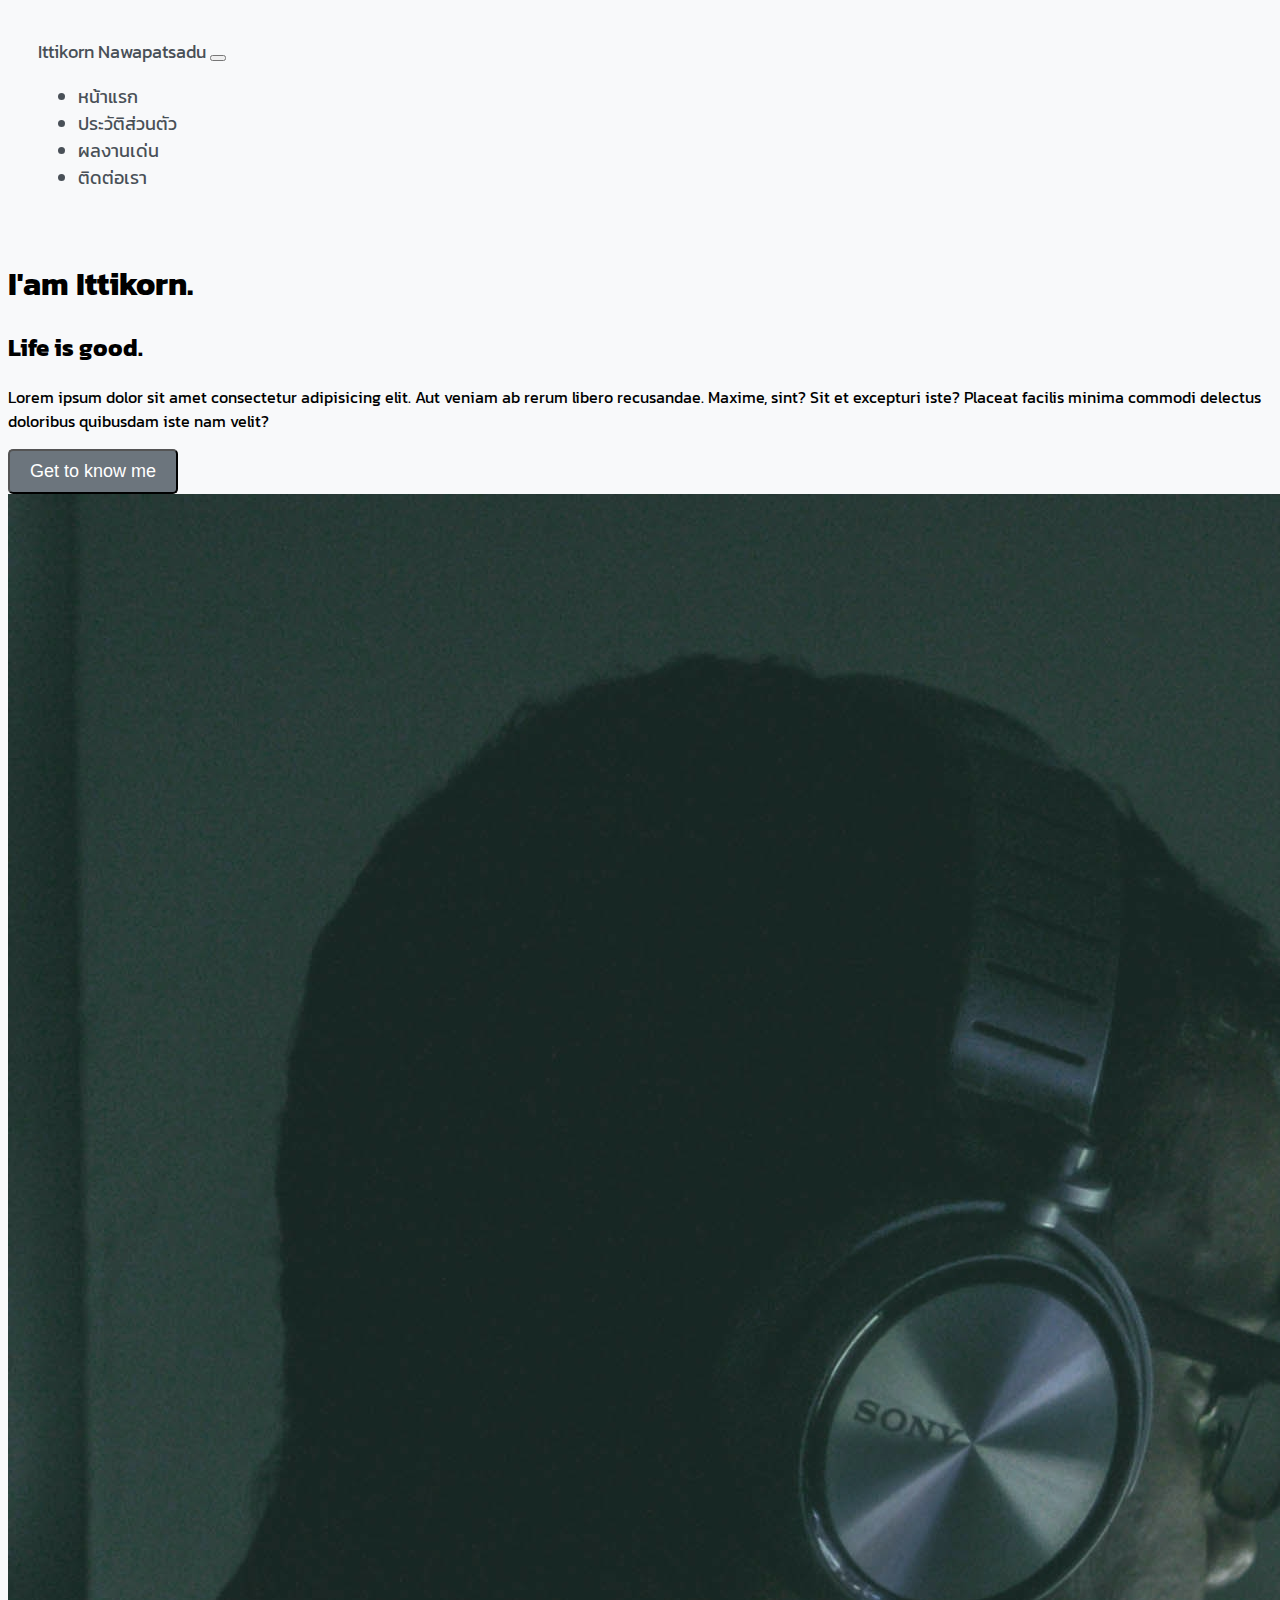
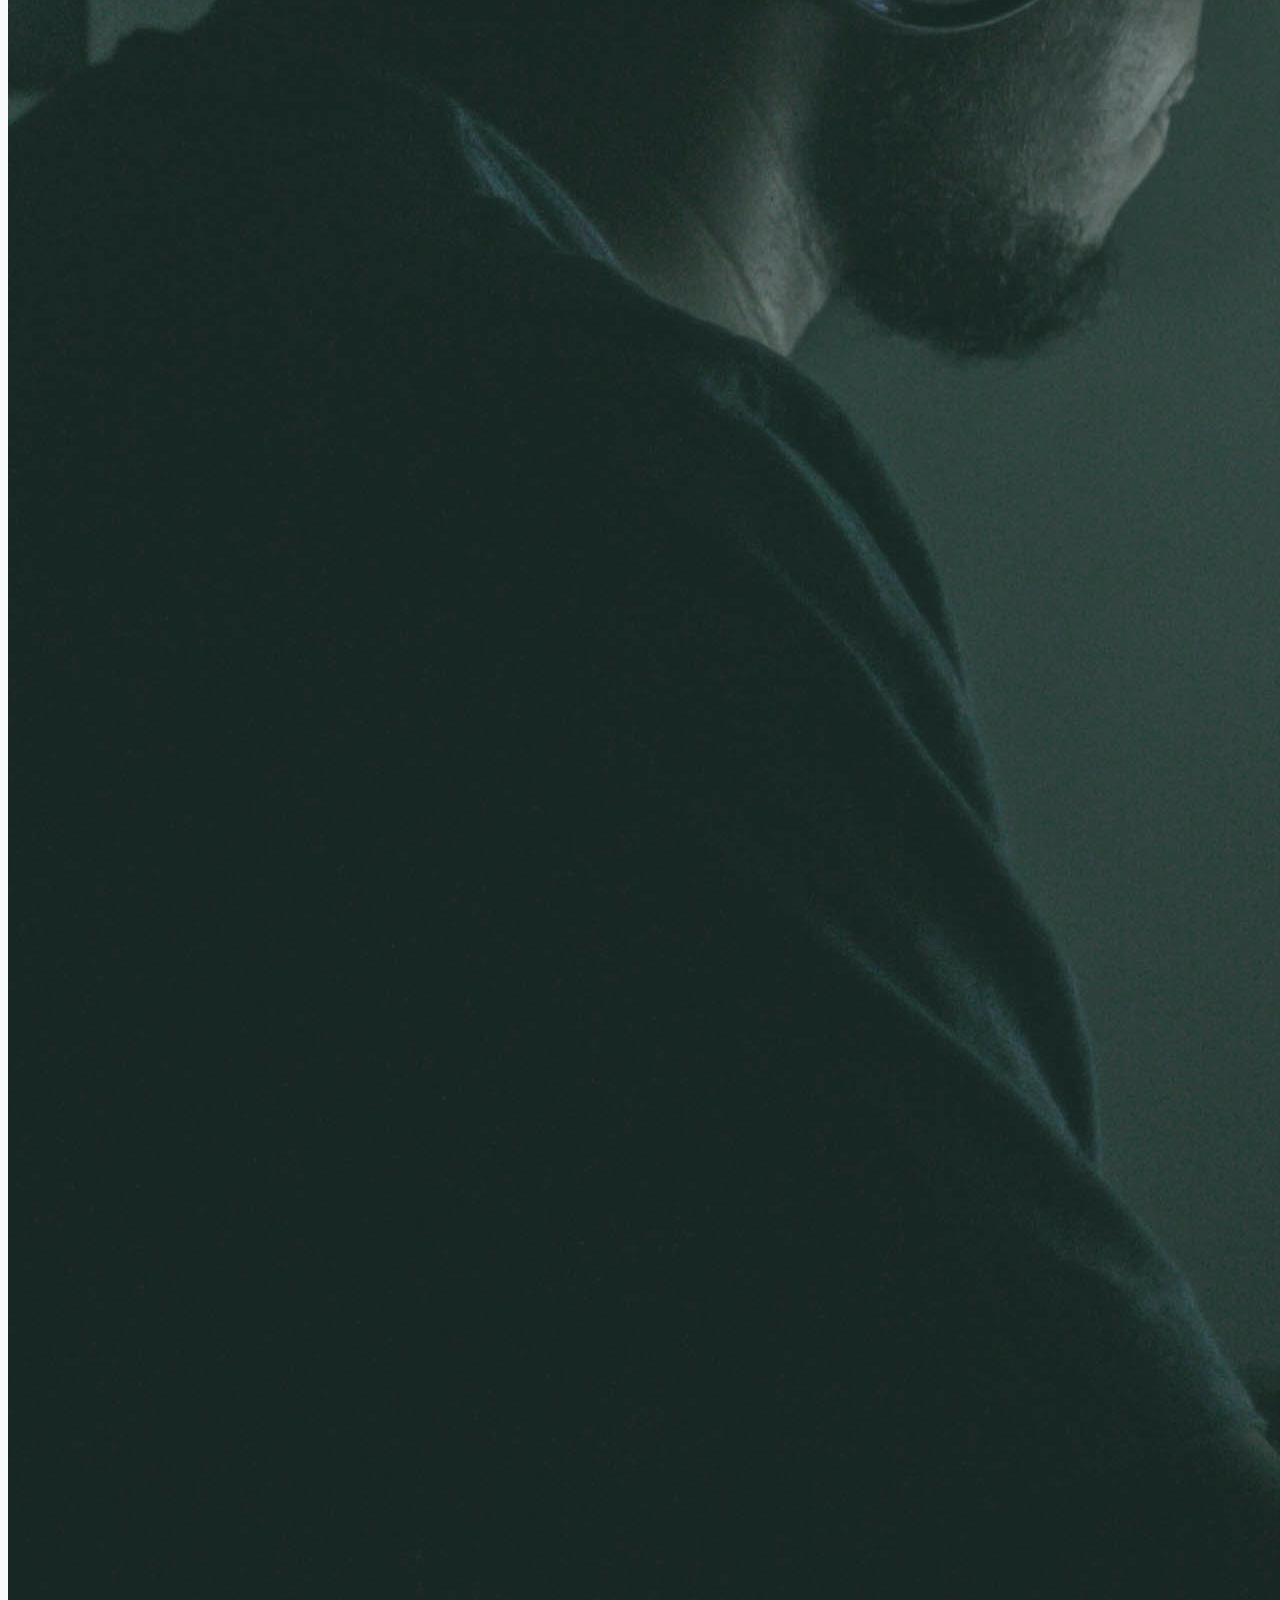
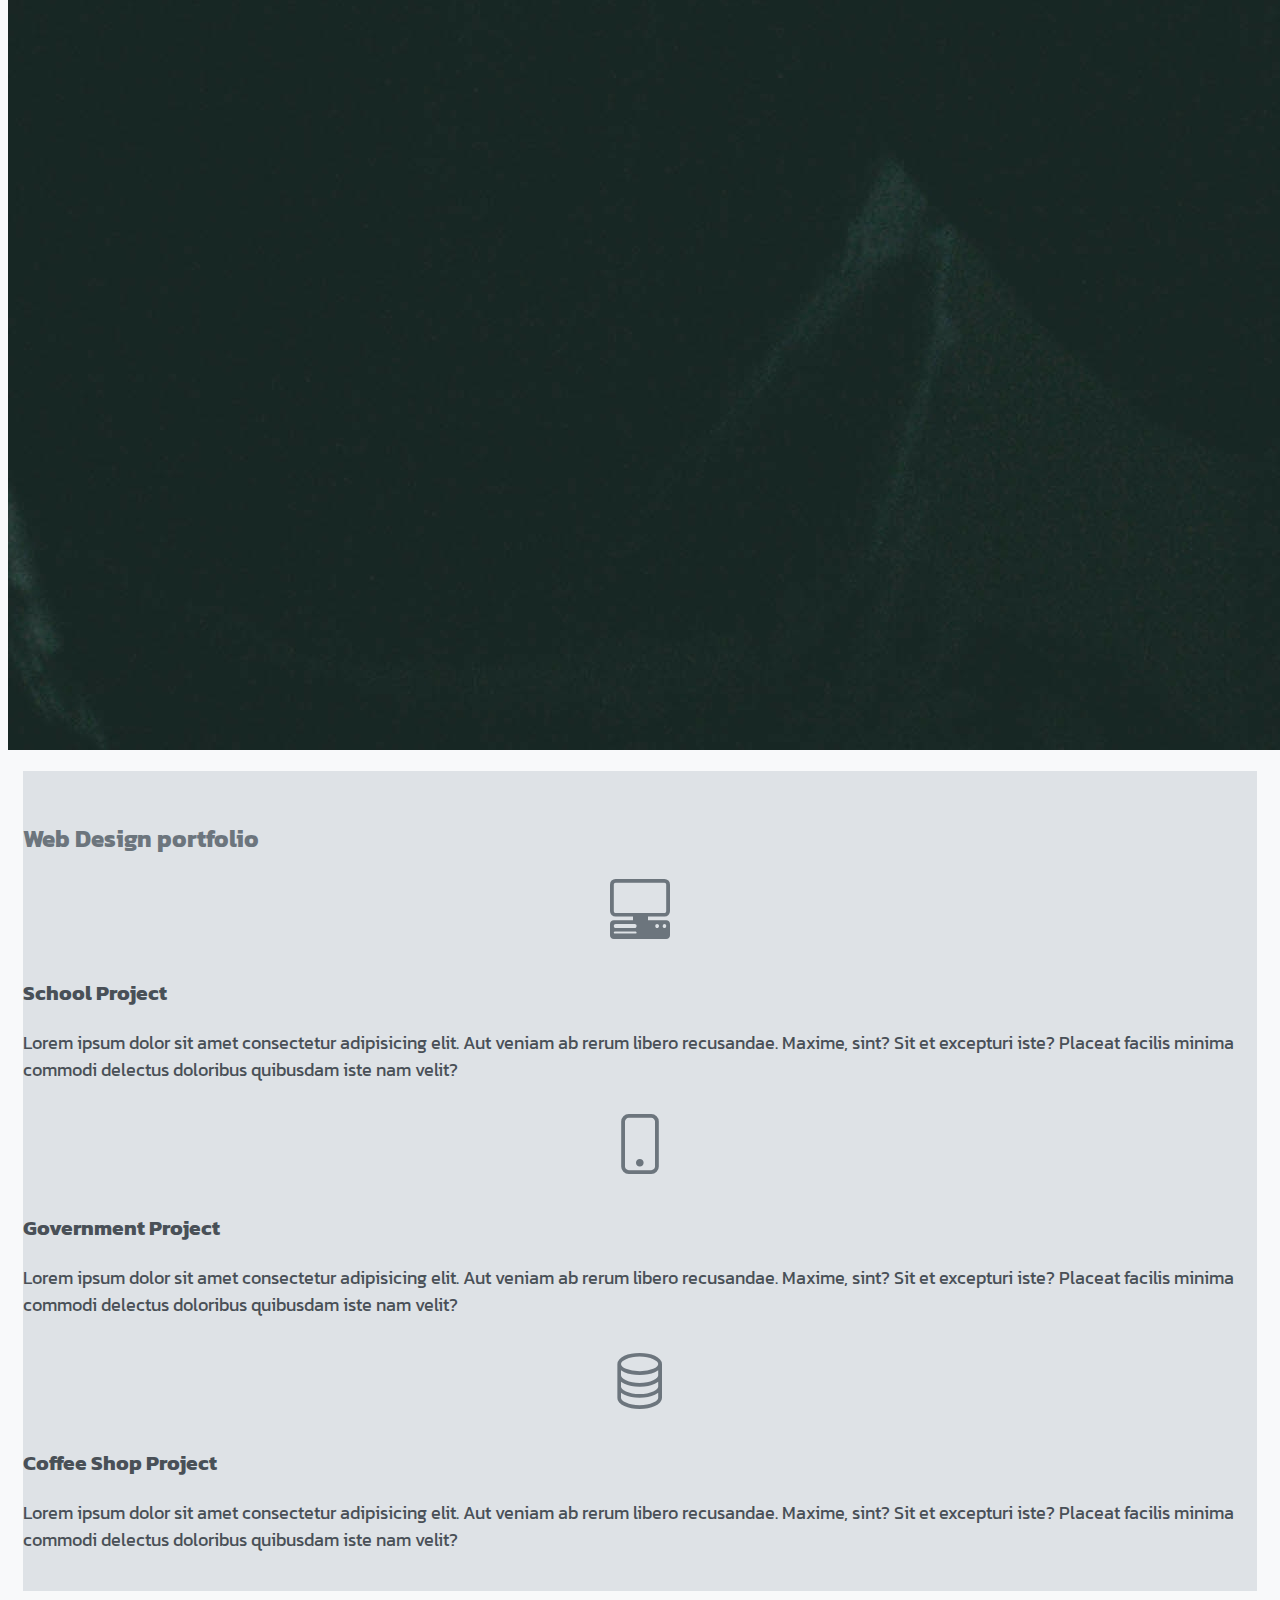
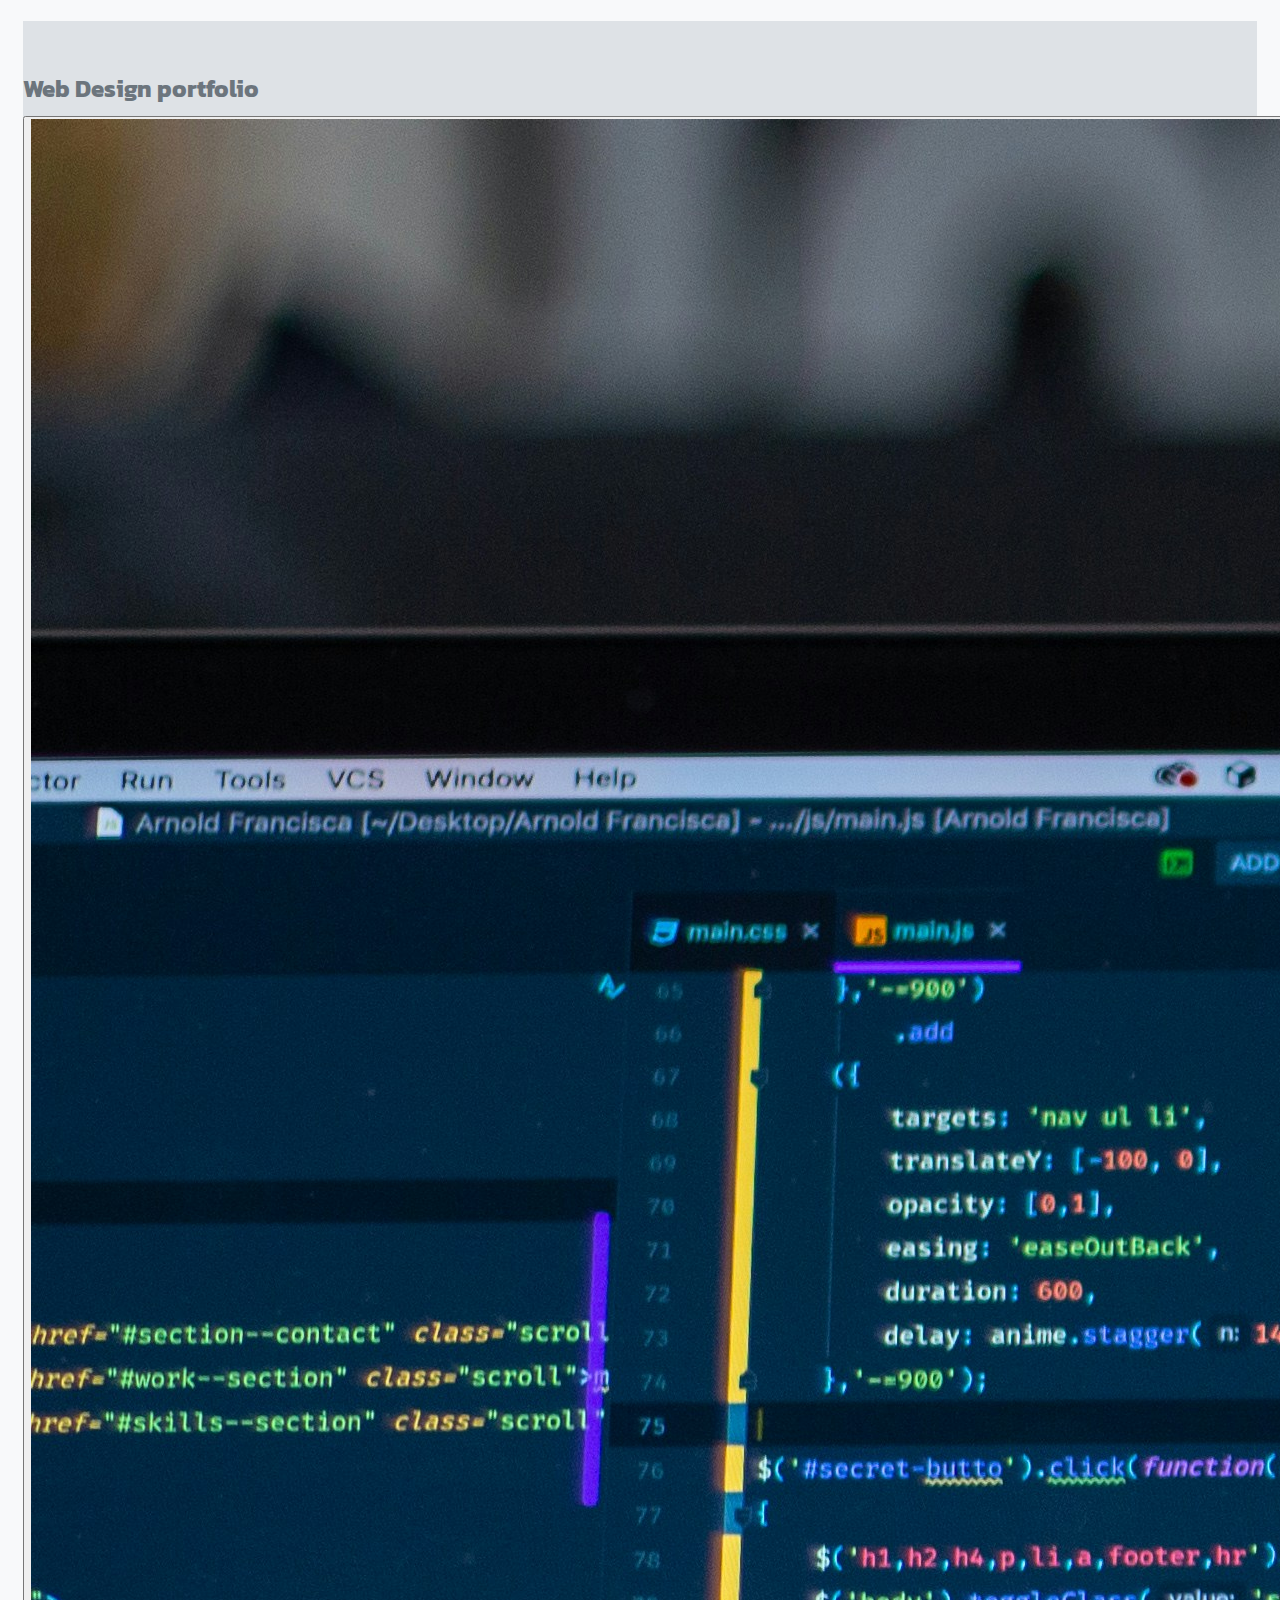
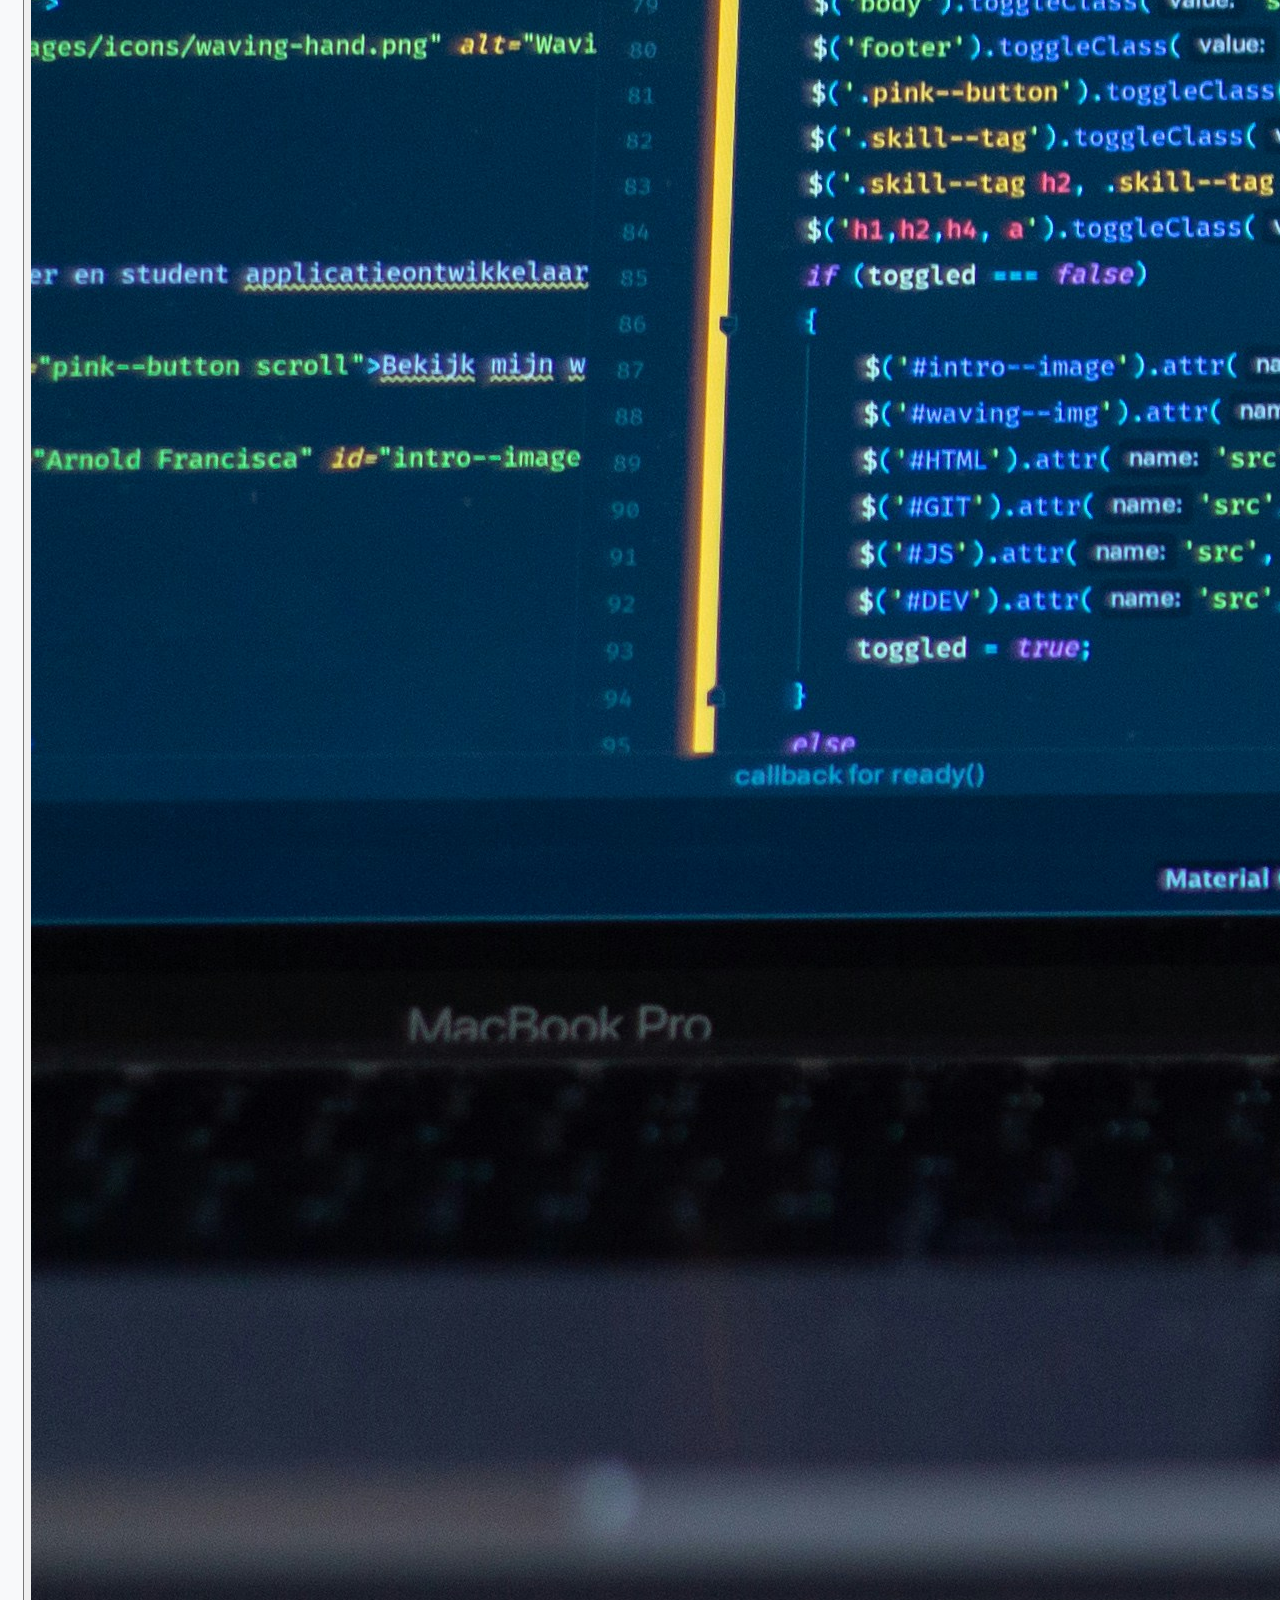
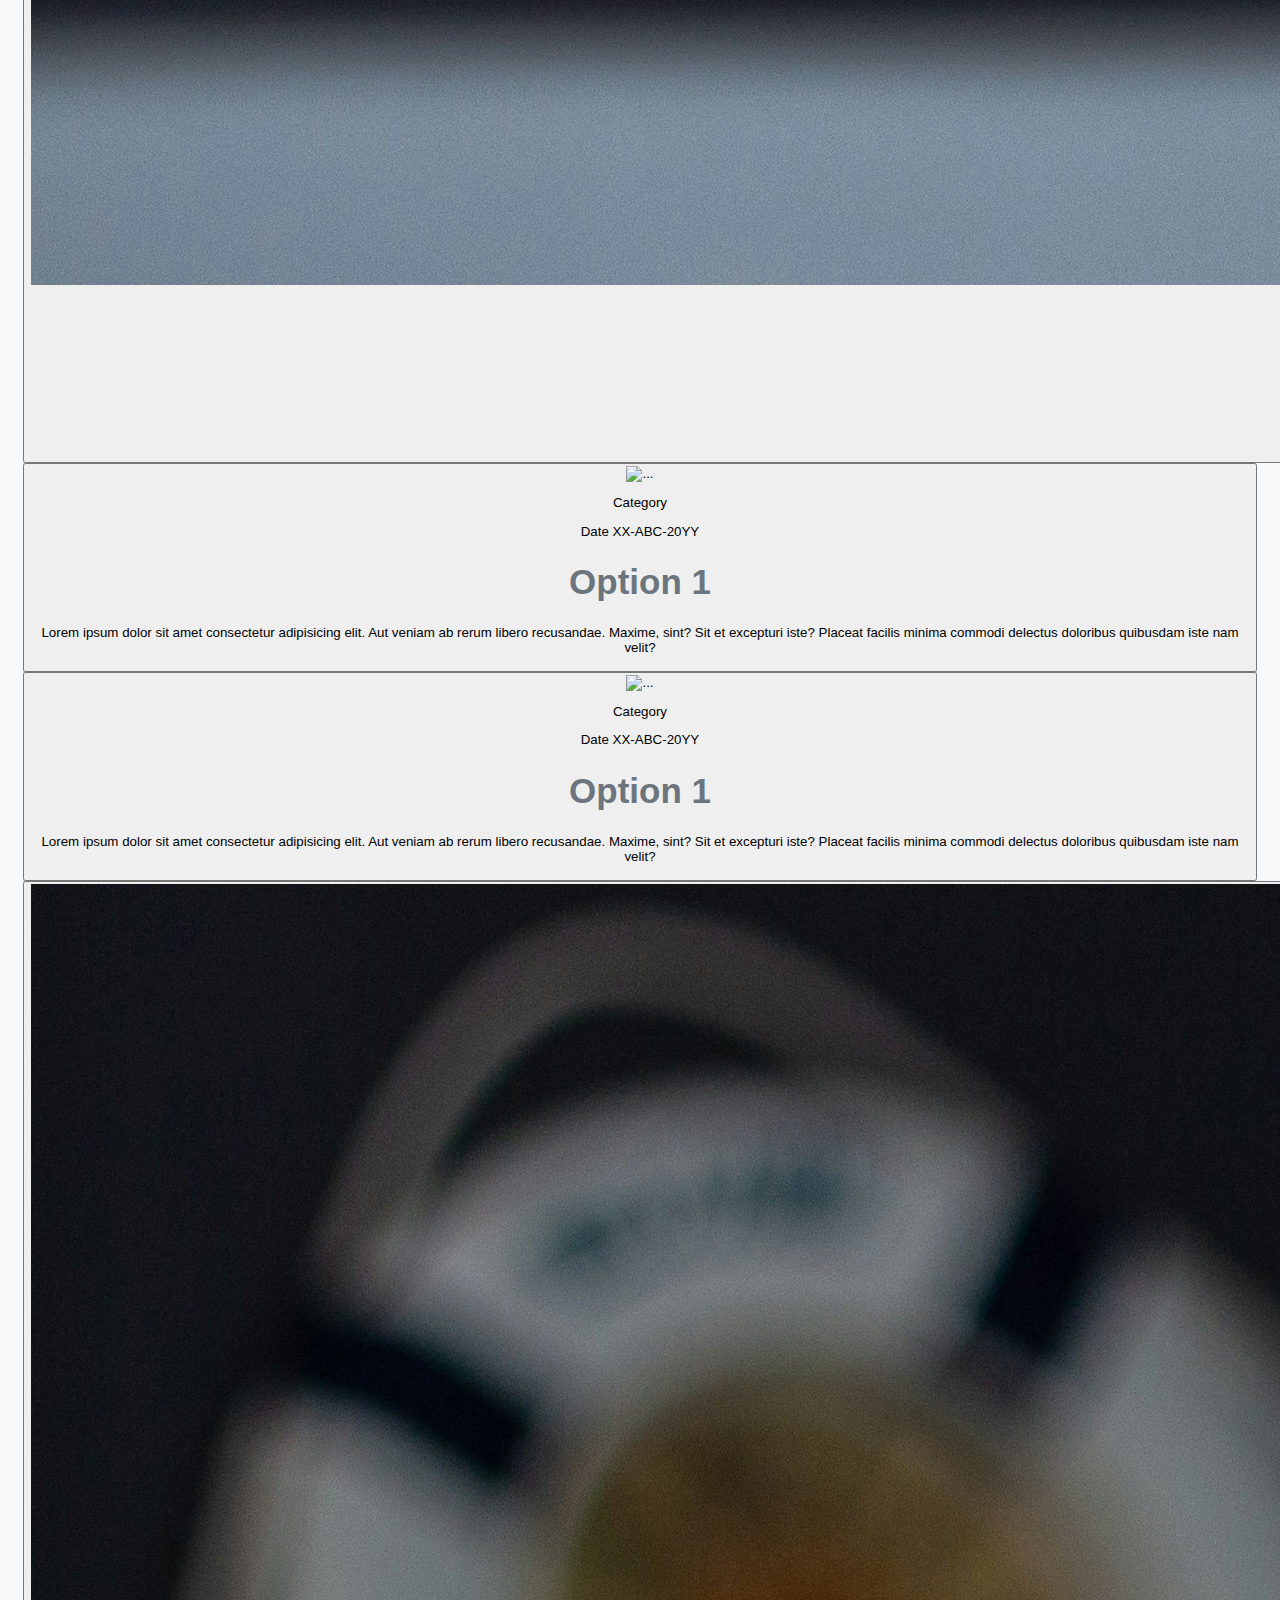
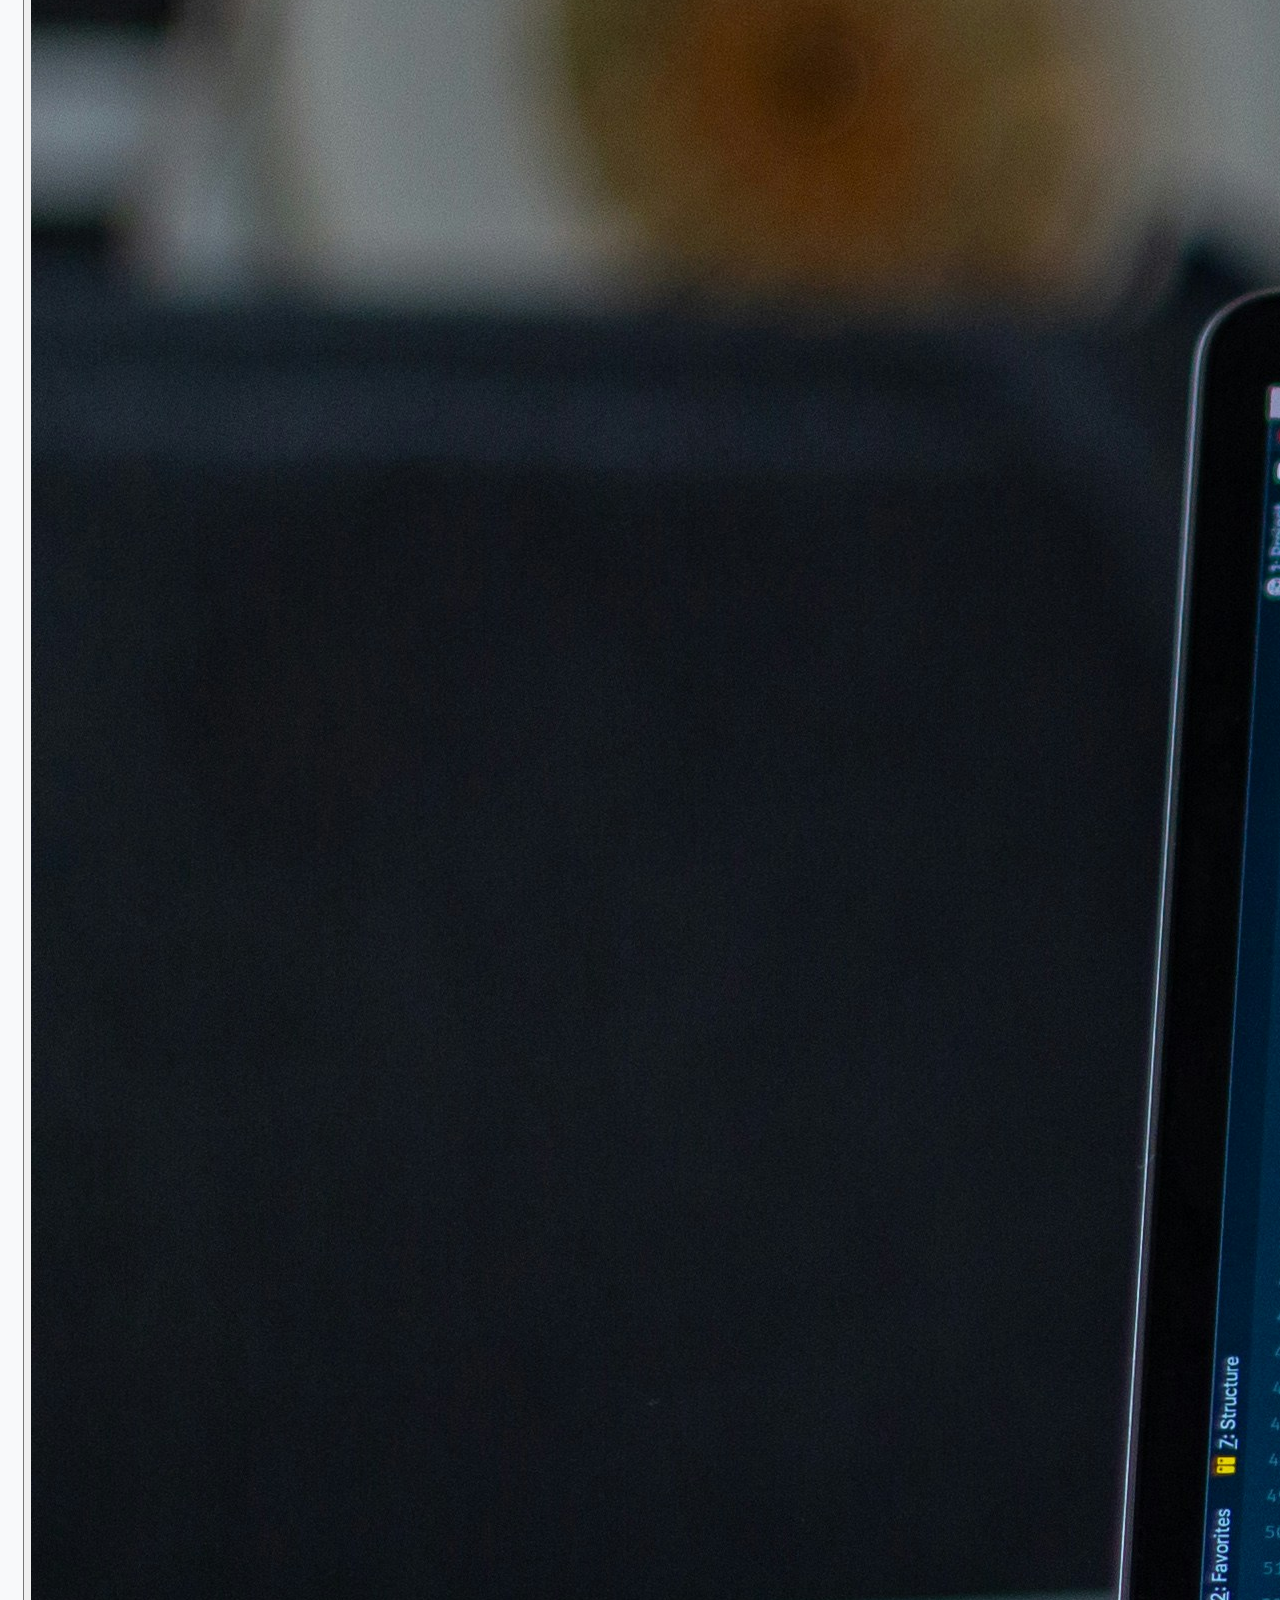
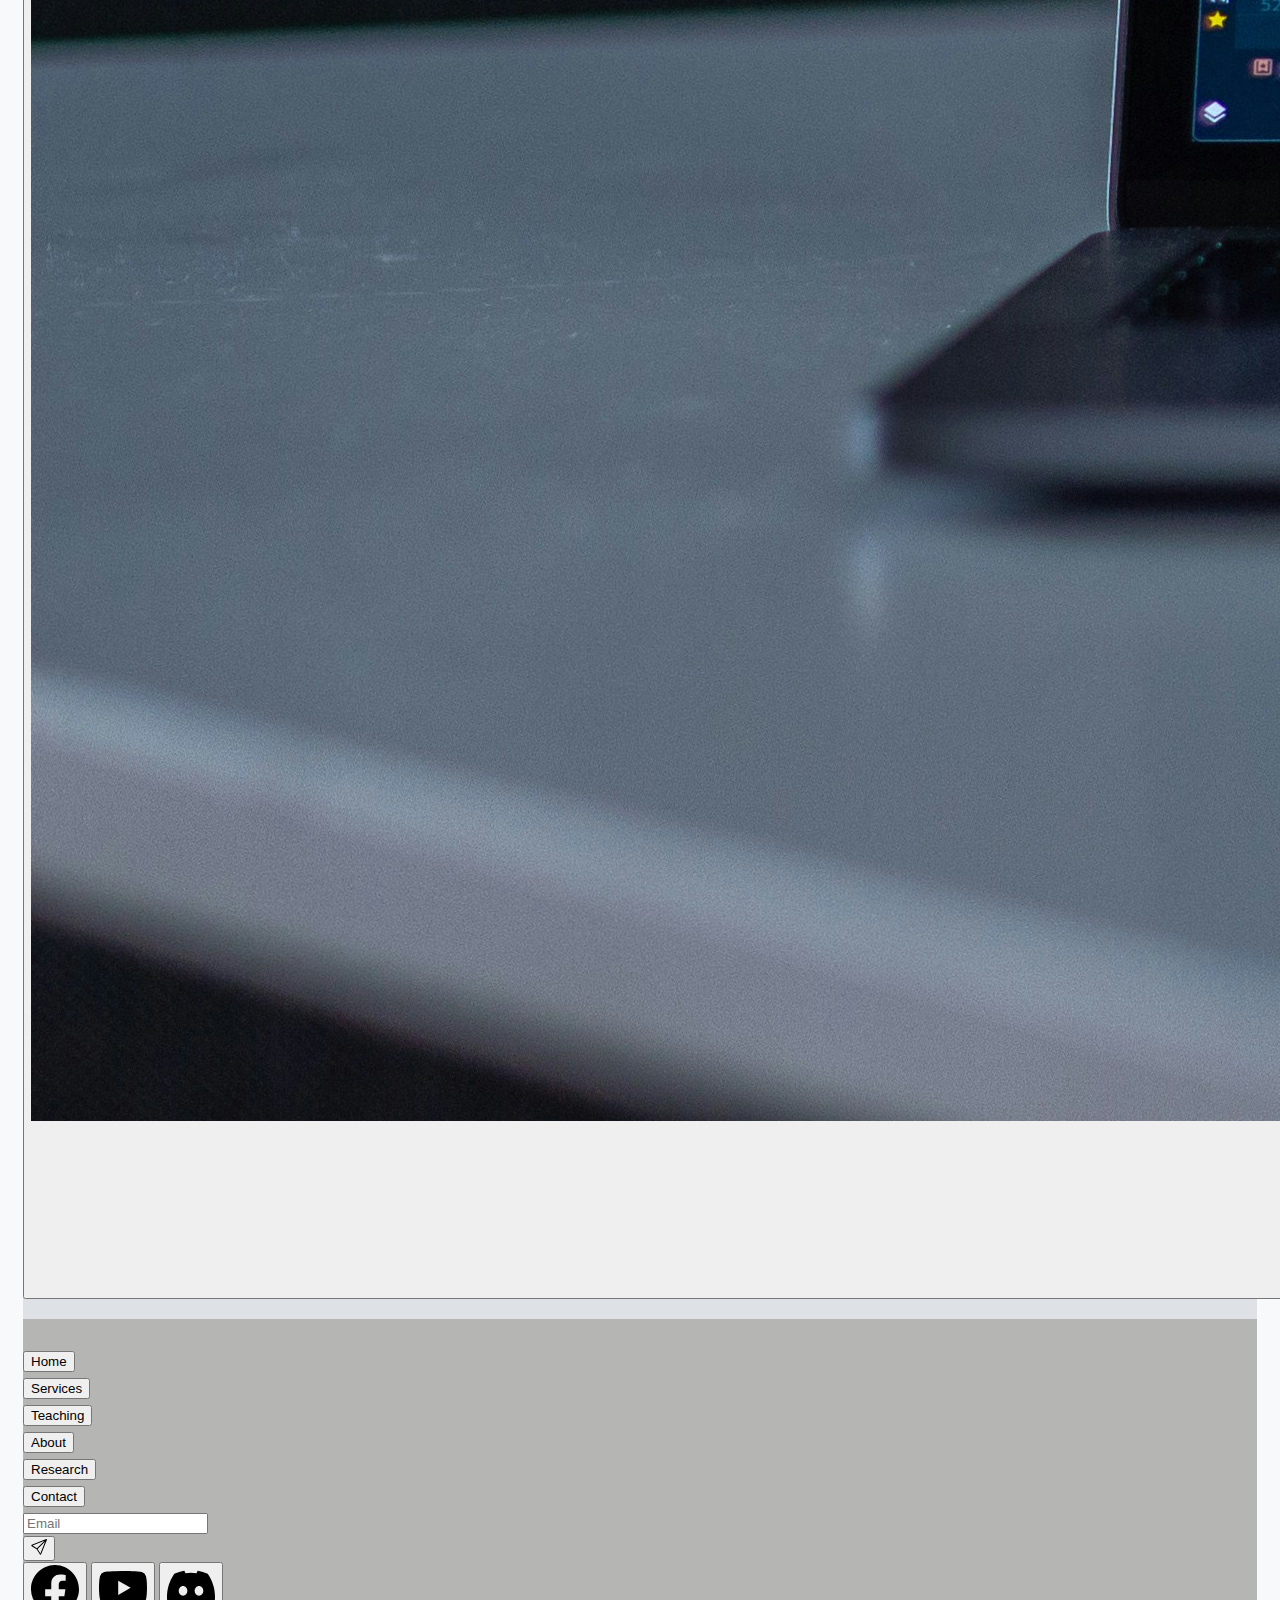
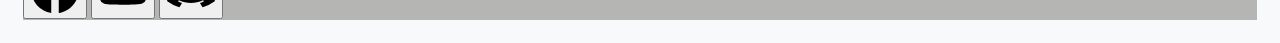
==== bootstrap/bootstrap.html @ cfc8525f "first commit" ====
<!DOCTYPE html>
<html lang="en">
  <head>
    <meta charset="utf-8" />
    <meta name="viewport" content="width=device-width, initial-scale=1" />
    <title>Bootstrap demo</title>
    <link
      href="https://cdn.jsdelivr.net/npm/bootstrap@5.3.2/dist/css/bootstrap.min.css"
      rel="stylesheet"
      integrity="sha384-T3c6CoIi6uLrA9TneNEoa7RxnatzjcDSCmG1MXxSR1GAsXEV/Dwwykc2MPK8M2HN"
      crossorigin="anonymous"
    />
    <link rel="stylesheet" href="style.css" />
  </head>
  <body>
    <div class="container-fluid">
      <nav class="navbar navbar-expand-lg bg-body-tertiary">
        <div class="container-fluid">
          <a class="navbar-brand" href="#">Ittikorn Nawapatsadu</a>
          <button
            class="navbar-toggler"
            type="button"
            data-bs-toggle="collapse"
            data-bs-target="#navbarSupportedContent"
            aria-controls="navbarSupportedContent"
            aria-expanded="false"
            aria-label="Toggle navigation"
          >
            <span class="navbar-toggler-icon"></span>
          </button>
          <div class="collapse navbar-collapse" id="navbarSupportedContent">
            <ul class="navbar-nav ms-auto mb-2 mb-lg-0">
              <li class="nav-item">
                <a class="nav-link active" aria-current="page" href="#"
                  >หน้าแรก</a
                >
              </li>
              <li class="nav-item">
                <a class="nav-link" href="#">ประวัติส่วนตัว</a>
              </li>
              <li class="nav-item">
                <a class="nav-link" href="#">ผลงานเด่น</a>
              </li>
              <li class="nav-item">
                <a class="nav-link" href="#">ติดต่อเรา</a>
              </li>
            </ul>
          </div>
        </div>
      </nav>
    </div>

    <div class="container">
      <div class="row pt-5">
        <div class="col-4">
          <h1 class="pt-5">I'am Ittikorn.</h1>
          <h2>Life is good.</h2>
          <p>
            Lorem ipsum dolor sit amet consectetur adipisicing elit. Aut veniam
            ab rerum libero recusandae. Maxime, sint? Sit et excepturi iste?
            Placeat facilis minima commodi delectus doloribus quibusdam iste nam
            velit?
          </p>
          <button type="button" class="btn myBtn">Get to know me</button>
        </div>
        <div class="col-8">
          <img
            src="programmer01.jpg"
            class="img-fluid"
            alt="profile picture"
          />
        </div>
      </div>
    </div>

    <div class="container-fluid">
      <div class="row portfolio mt-5 headerVSpace">
        <h2 class="text-center py-3">Web Design portfolio</h2>
        <div class="col">
          <i class="bi bi-pc-display-horizontal iconStyle"></i>
          <h3 class="text-center">School Project</h3>
          <p class="text-center">
            Lorem ipsum dolor sit amet consectetur adipisicing elit. Aut veniam
            ab rerum libero recusandae. Maxime, sint? Sit et excepturi iste?
            Placeat facilis minima commodi delectus doloribus quibusdam iste nam
            velit?
          </p>
        </div>
        <div class="col">
          <i class="bi bi-phone iconStyle"></i>
          <h3 class="text-center">Government Project</h3>
          <p class="text-center">
            Lorem ipsum dolor sit amet consectetur adipisicing elit. Aut veniam
            ab rerum libero recusandae. Maxime, sint? Sit et excepturi iste?
            Placeat facilis minima commodi delectus doloribus quibusdam iste nam
            velit?
          </p>
        </div>
        <div class="col">
          <i class="bi bi-database iconStyle"></i>
          <h3 class="text-center">Coffee Shop Project</h3>
          <p class="text-center">
            Lorem ipsum dolor sit amet consectetur adipisicing elit. Aut veniam
            ab rerum libero recusandae. Maxime, sint? Sit et excepturi iste?
            Placeat facilis minima commodi delectus doloribus quibusdam iste nam
            velit?
          </p>
        </div>
      </div>
    </div>
    <div class="container-fluid" id="test">
        <div class="row portfolio mt-5 headerVSpace" id="test">
          <h2 class="text-center py-3">Web Design portfolio</h2>
          <div class="col">
            <button type="button" class="btn btn-light"><img src="programmer06.jpg" class="img-thumbnail"
                alt="...">
              <div class="row">
                <div class="col-auto me-auto">
                  <p>Category</p>
                </div>
                <div class="col-auto ms-auto">
                  <p color>Date XX-ABC-20YY</p>
                </div>
              </div>
              <div class="text-start">
                <h1>Option 1</h1>
                <p>Lorem ipsum dolor sit amet consectetur adipisicing elit. Aut veniam
                    ab rerum libero recusandae. Maxime, sint? Sit et excepturi iste?
                    Placeat facilis minima commodi delectus doloribus quibusdam iste nam
                    velit?</p>
              </div>
            </button>
          </div>
          <div class="col">
            <button type="button" class="btn btn-light"><img src="programmer03.jpg" class="img-thumbnail"
                alt="...">
              <div class="row">
                <div class="col-auto me-auto">
                  <p>Category</p>
                </div>
                <div class="col-auto ms-auto">
                  <p color>Date XX-ABC-20YY</p>
                </div>
              </div>
              <div class="text-start">
                <h1>Option 1</h1>
                <p>Lorem ipsum dolor sit amet consectetur adipisicing elit. Aut veniam
                    ab rerum libero recusandae. Maxime, sint? Sit et excepturi iste?
                    Placeat facilis minima commodi delectus doloribus quibusdam iste nam
                    velit?</p>
              </div>
            </button>
          </div>
          <div class="col">
            <button type="button" class="btn btn-light"><img src="programmer04.jpg" class="img-thumbnail"
                alt="...">
              <div class="row">
                <div class="col-auto me-auto">
                  <p>Category</p>
                </div>
                <div class="col-auto ms-auto">
                  <p color>Date XX-ABC-20YY</p>
                </div>
              </div>
              <div class="text-start">
                <h1>Option 1</h1>
                <p>Lorem ipsum dolor sit amet consectetur adipisicing elit. Aut veniam
                    ab rerum libero recusandae. Maxime, sint? Sit et excepturi iste?
                    Placeat facilis minima commodi delectus doloribus quibusdam iste nam
                    velit?</p>
              </div>
            </button>
          </div>
          <div class="col">
            <button type="button" class="btn btn-light"><img src="programmer05.jpg" class="img-thumbnail"
                alt="...">
              <div class="row">
                <div class="col-auto me-auto">
                  <p>Category</p>
                </div>
                <div class="col-auto ms-auto">
                  <p color>Date XX-ABC-20YY</p>
                </div>
              </div>
              <div class="text-start">
                <h1>Option 1</h1>
                <p>Lorem ipsum dolor sit amet consectetur adipisicing elit. Aut veniam
                    ab rerum libero recusandae. Maxime, sint? Sit et excepturi iste?
                    Placeat facilis minima commodi delectus doloribus quibusdam iste nam
                    velit?</p>
              </div>
            </button>
        </div>
      </div>
      <div class="c" id="test" style="background-color:#B5B5B3 !important;;">
        <div class="row">
          <div class="col-1">
          </div>
          <div class="col-1">
            <img src="" alt="" >
          </div>
          <div class="col-2">
            <div class="row row-cols-2">
              <div class="col">
                <button type="button" class="btn">
                  Home
                </button>
              </div>
              <div class="col">
                <button type="button" class="btn">
                  Services
                </button>
              </div>
              <div class="col">
                <button type="button" class="btn">
                  Teaching
                </button>
              </div>
              <div class="col">
                <button type="button" class="btn">
                  About
                </button>
              </div>
              <div class="col">
                <button type="button" class="btn">
                  Research
                </button>
              </div>
              <div class="col">
                <button type="button" class="btn">
                  Contact
                </button>
              </div>
            </div>
          </div>
          <div class="col text-start">
            <div class="row">
              <div class="col">
                <input type="email" class="form-control" id="exampleFormControlInput1" placeholder="Email">
              </div>
              <div class="col-2">
                <button type="submit" class="btn btn-primary"><svg xmlns="http://www.w3.org/2000/svg" width="16" height="16"
                    fill="currentColor" class="bi bi-send" viewBox="0 0 16 16">
                    <path
                      d="M15.854.146a.5.5 0 0 1 .11.54l-5.819 14.547a.75.75 0 0 1-1.329.124l-3.178-4.995L.643 7.184a.75.75 0 0 1 .124-1.33L15.314.037a.5.5 0 0 1 .54.11ZM6.636 10.07l2.761 4.338L14.13 2.576zm6.787-8.201L1.591 6.602l4.339 2.76z" />
                  </svg></button>
              </div>
            </div>
          </div>
          <div class="col text-end me-5">
            <button type="button" class="btn btn-light"><svg xmlns="http://www.w3.org/2000/svg" width="48" height="48"
                fill="currentColor" class="bi bi-facebook" viewBox="0 0 16 16">
                <path
                  d="M16 8.049c0-4.446-3.582-8.05-8-8.05C3.58 0-.002 3.603-.002 8.05c0 4.017 2.926 7.347 6.75 7.951v-5.625h-2.03V8.05H6.75V6.275c0-2.017 1.195-3.131 3.022-3.131.876 0 1.791.157 1.791.157v1.98h-1.009c-.993 0-1.303.621-1.303 1.258v1.51h2.218l-.354 2.326H9.25V16c3.824-.604 6.75-3.934 6.75-7.951" />
              </svg></button>
            <button type="button" class="btn btn-light"><svg xmlns="http://www.w3.org/2000/svg" width="48" height="48"
                fill="currentColor" class="bi bi-youtube" viewBox="0 0 16 16">
                <path
                  d="M8.051 1.999h.089c.822.003 4.987.033 6.11.335a2.01 2.01 0 0 1 1.415 1.42c.101.38.172.883.22 1.402l.01.104.022.26.008.104c.065.914.073 1.77.074 1.957v.075c-.001.194-.01 1.108-.082 2.06l-.008.105-.009.104c-.05.572-.124 1.14-.235 1.558a2.01 2.01 0 0 1-1.415 1.42c-1.16.312-5.569.334-6.18.335h-.142c-.309 0-1.587-.006-2.927-.052l-.17-.006-.087-.004-.171-.007-.171-.007c-1.11-.049-2.167-.128-2.654-.26a2.01 2.01 0 0 1-1.415-1.419c-.111-.417-.185-.986-.235-1.558L.09 9.82l-.008-.104A31 31 0 0 1 0 7.68v-.123c.002-.215.01-.958.064-1.778l.007-.103.003-.052.008-.104.022-.26.01-.104c.048-.519.119-1.023.22-1.402a2.01 2.01 0 0 1 1.415-1.42c.487-.13 1.544-.21 2.654-.26l.17-.007.172-.006.086-.003.171-.007A100 100 0 0 1 7.858 2zM6.4 5.209v4.818l4.157-2.408z" />
              </svg></button>
            <button type="button" class="btn btn-light"><svg xmlns="http://www.w3.org/2000/svg" width="48" height="48"
                fill="currentColor" class="bi bi-discord" viewBox="0 0 16 16">
                <path
                  d="M13.545 2.907a13.2 13.2 0 0 0-3.257-1.011.05.05 0 0 0-.052.025c-.141.25-.297.577-.406.833a12.2 12.2 0 0 0-3.658 0 8 8 0 0 0-.412-.833.05.05 0 0 0-.052-.025c-1.125.194-2.22.534-3.257 1.011a.04.04 0 0 0-.021.018C.356 6.024-.213 9.047.066 12.032q.003.022.021.037a13.3 13.3 0 0 0 3.995 2.02.05.05 0 0 0 .056-.019q.463-.63.818-1.329a.05.05 0 0 0-.01-.059l-.018-.011a9 9 0 0 1-1.248-.595.05.05 0 0 1-.02-.066l.015-.019q.127-.095.248-.195a.05.05 0 0 1 .051-.007c2.619 1.196 5.454 1.196 8.041 0a.05.05 0 0 1 .053.007q.121.1.248.195a.05.05 0 0 1-.004.085 8 8 0 0 1-1.249.594.05.05 0 0 0-.03.03.05.05 0 0 0 .003.041c.24.465.515.909.817 1.329a.05.05 0 0 0 .056.019 13.2 13.2 0 0 0 4.001-2.02.05.05 0 0 0 .021-.037c.334-3.451-.559-6.449-2.366-9.106a.03.03 0 0 0-.02-.019m-8.198 7.307c-.789 0-1.438-.724-1.438-1.612s.637-1.613 1.438-1.613c.807 0 1.45.73 1.438 1.613 0 .888-.637 1.612-1.438 1.612m5.316 0c-.788 0-1.438-.724-1.438-1.612s.637-1.613 1.438-1.613c.807 0 1.451.73 1.438 1.613 0 .888-.631 1.612-1.438 1.612" />
              </svg></button>
    
    
    
    
    
          </div>
        </div>
      </div>

    <script
      src="https://cdn.jsdelivr.net/npm/bootstrap@5.3.2/dist/js/bootstrap.bundle.min.js"
      integrity="sha384-C6RzsynM9kWDrMNeT87bh95OGNyZPhcTNXj1NW7RuBCsyN/o0jlpcV8Qyq46cDfL"
      crossorigin="anonymous"
    ></script>
    <script
      src="https://cdn.jsdelivr.net/npm/@popperjs/core@2.11.8/dist/umd/popper.min.js"
      integrity="sha384-I7E8VVD/ismYTF4hNIPjVp/Zjvgyol6VFvRkX/vR+Vc4jQkC+hVqc2pM8ODewa9r"
      crossorigin="anonymous"
    ></script>
    <script
      src="https://cdn.jsdelivr.net/npm/bootstrap@5.3.2/dist/js/bootstrap.min.js"
      integrity="sha384-BBtl+eGJRgqQAUMxJ7pMwbEyER4l1g+O15P+16Ep7Q9Q+zqX6gSbd85u4mG4QzX+"
      crossorigin="anonymous"
    ></script>
  </body>
</html>
---- bootstrap/style.css ----
@import url("https://fonts.googleapis.com/css2?family=Kanit&family=Oswald&display=swap");
@import url("https://cdn.jsdelivr.net/npm/bootstrap-icons@1.11.3/font/bootstrap-icons.min.css");

body {
    font-family: "Kanit", sans-serif;
    background-color: #f8f9fa; /* Light grayish background */
}

.navbar-brand {
    color: #495057; /* Dark gray text */
}

.container-fluid {
    padding: 15px;
    font-size: 18px;
    color: #495057; /* Dark gray text */
}

.container-fluid a {
    color: #495057; /* Dark gray text */
    text-decoration: none;
    transition: color 0.3s ease;
}

.container-fluid a:hover {
    color: #6c757d; /* Darker gray on hover */
}

.container-fluid h2 {
    color: #6c757d; /* Darker gray */
    font-size: 24px;
    margin: 10px 0;
}

.bg-body-tertiary {
    background-color: #f8f9fa !important; /* Light grayish background */
}

.myBtn {
    color: #ffffff; /* White text */
    background-color: #6c757d; /* Darker gray */
    padding: 10px 20px;
    font-size: 18px;
    border-radius: 5px;
    transition: background-color 0.3s ease;
}

.myBtn:hover {
    background-color: #495057; /* Darkest gray on hover */
}

.portfolio {
    background-color: #dee2e6; /* Light grayish background */
    padding: 20px 0;
}

.iconStyle {
    display: block;
    text-align: center;
    font-size: 60px;
    color: #6c757d; /* Darker gray */
}

.headerVSpace {
    padding-top: 40px;
}

.col-1 img {
    width: 100%;
    height: auto;
}

.text-start h1 {
    font-size: 35px;
    color: #6c757d; /* Darker gray */
}
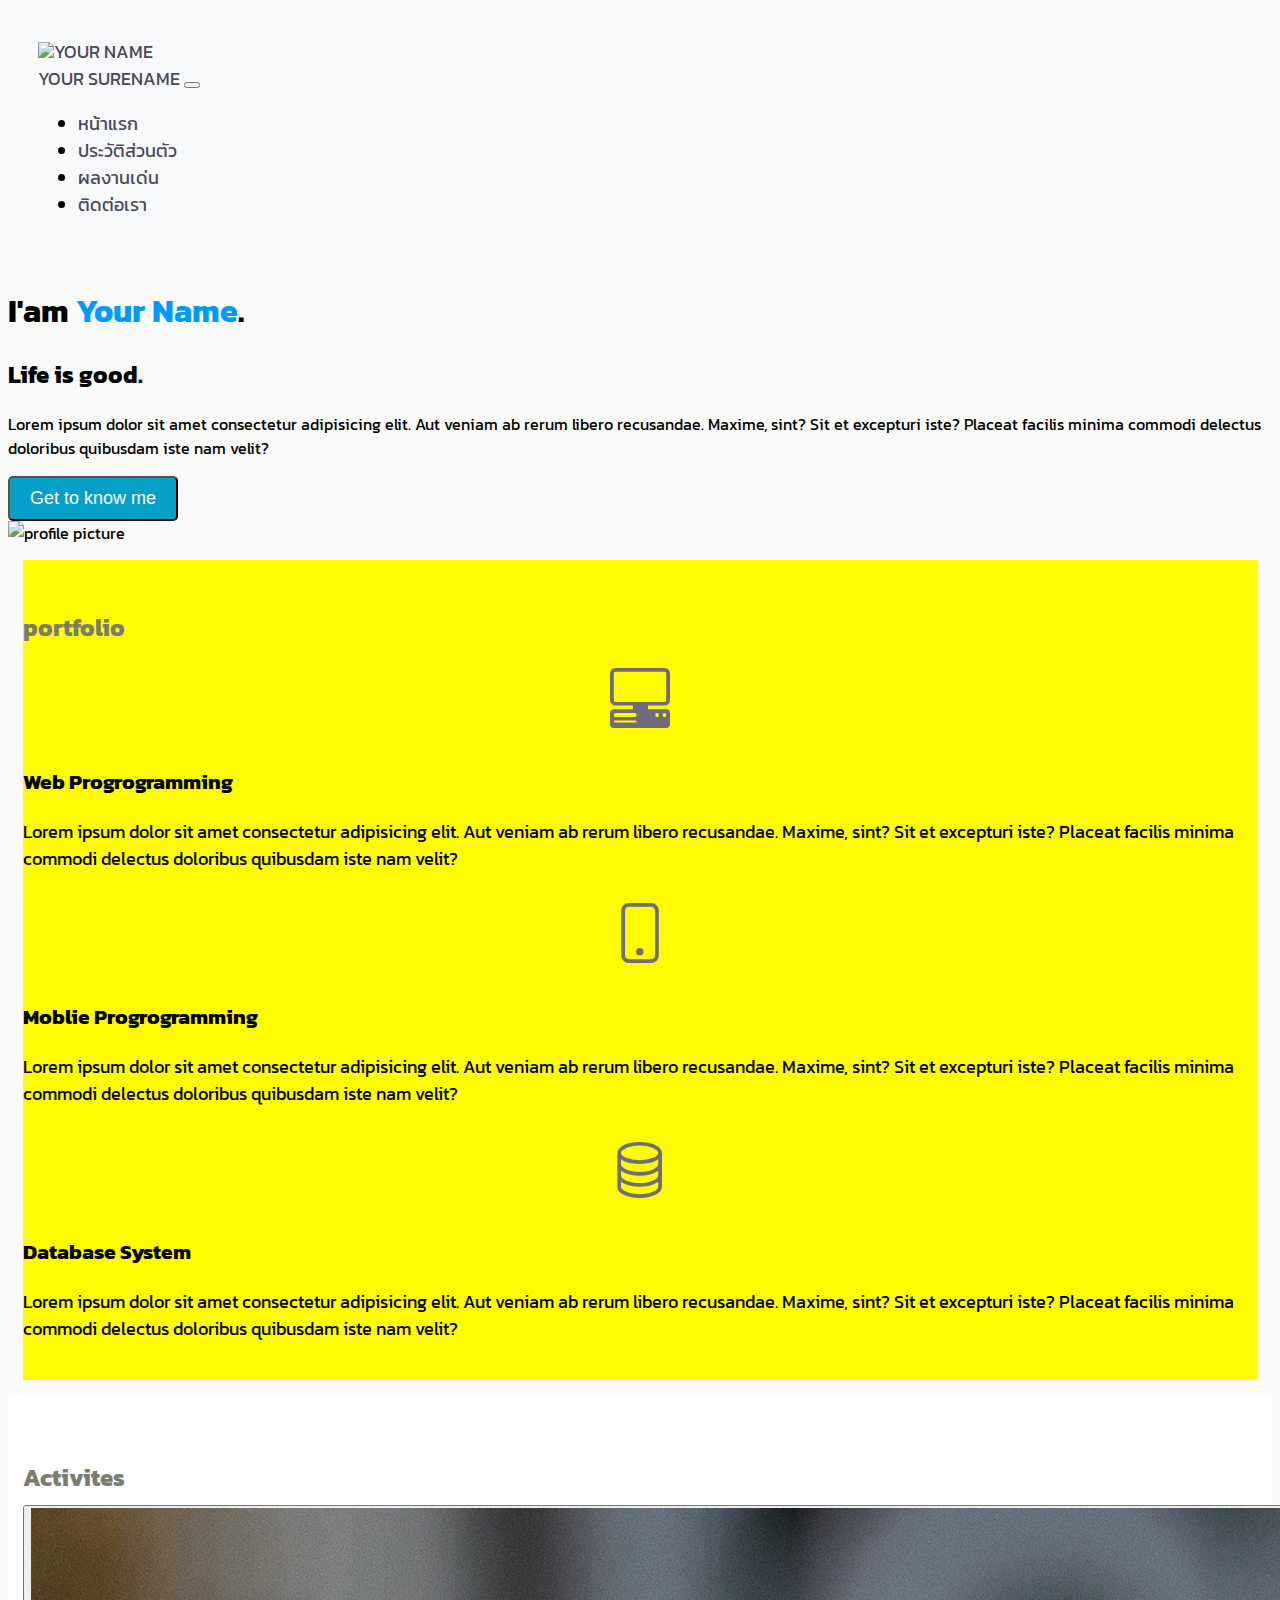
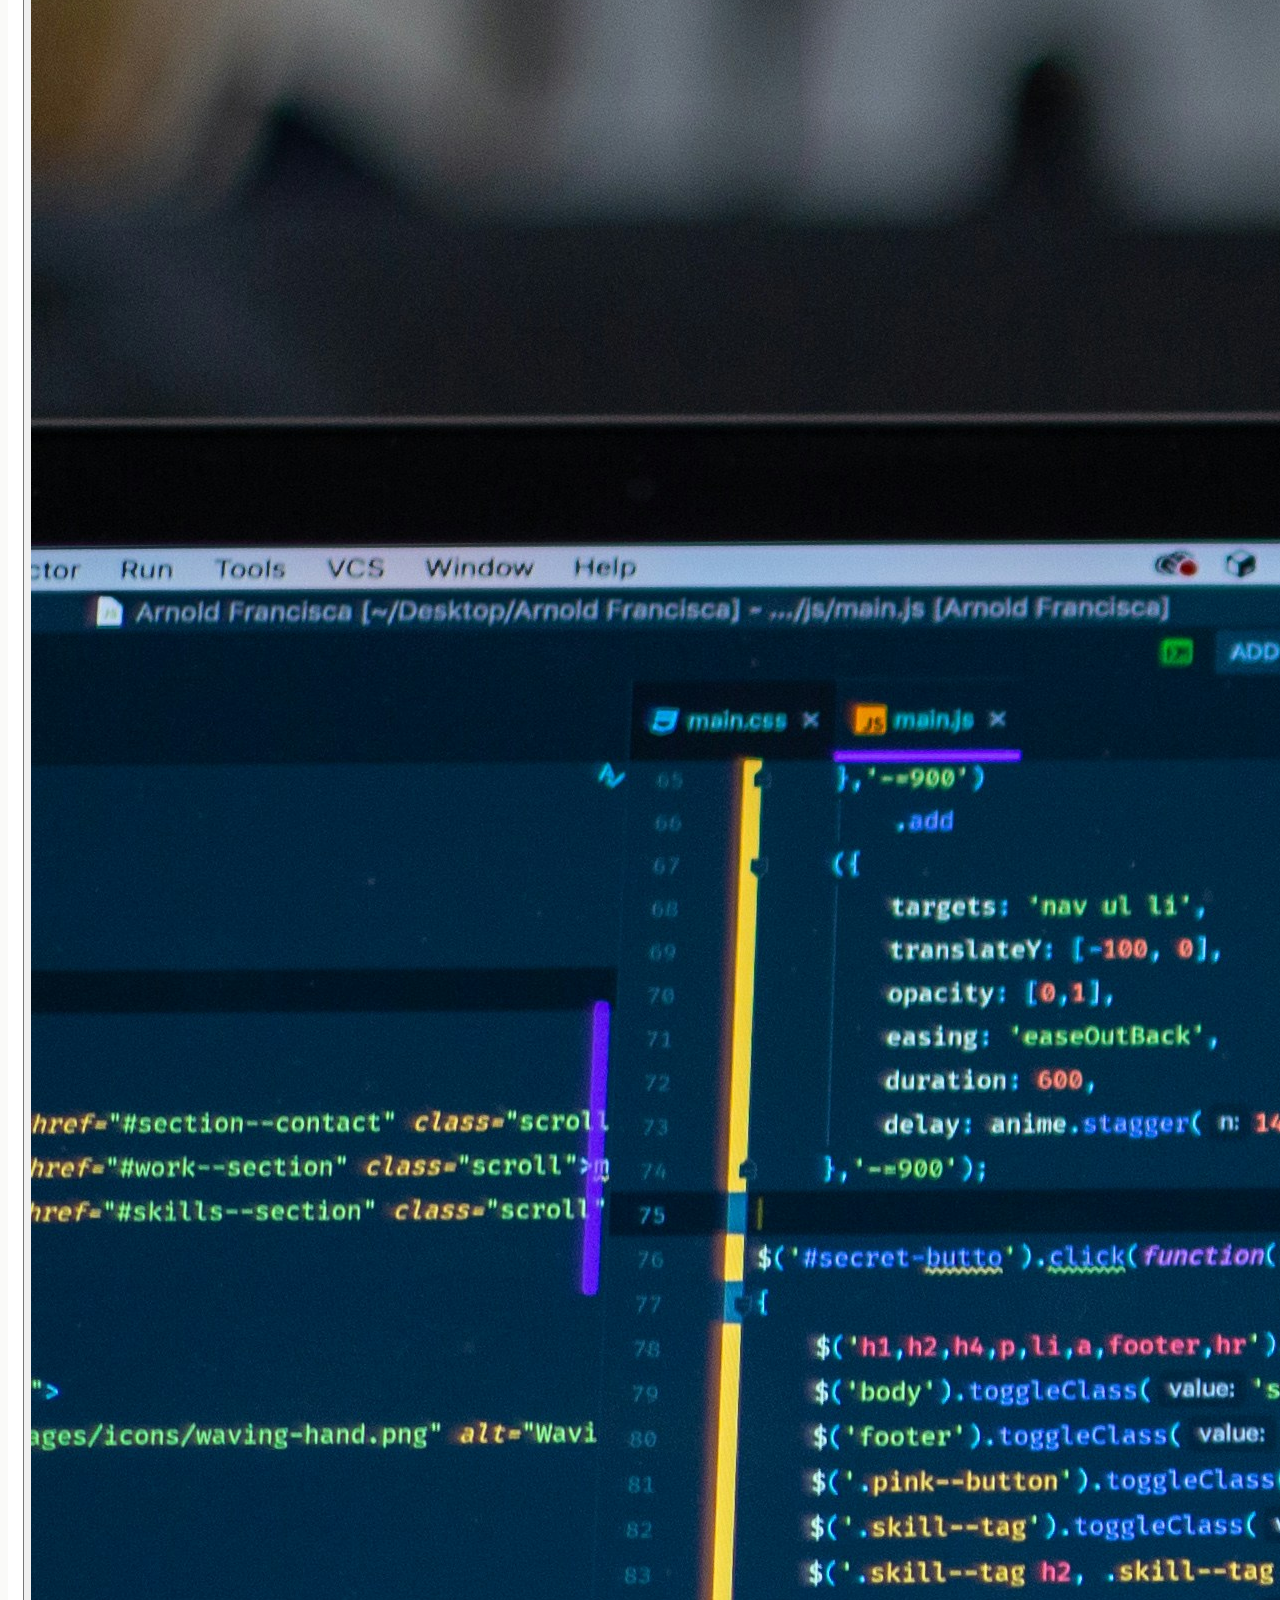
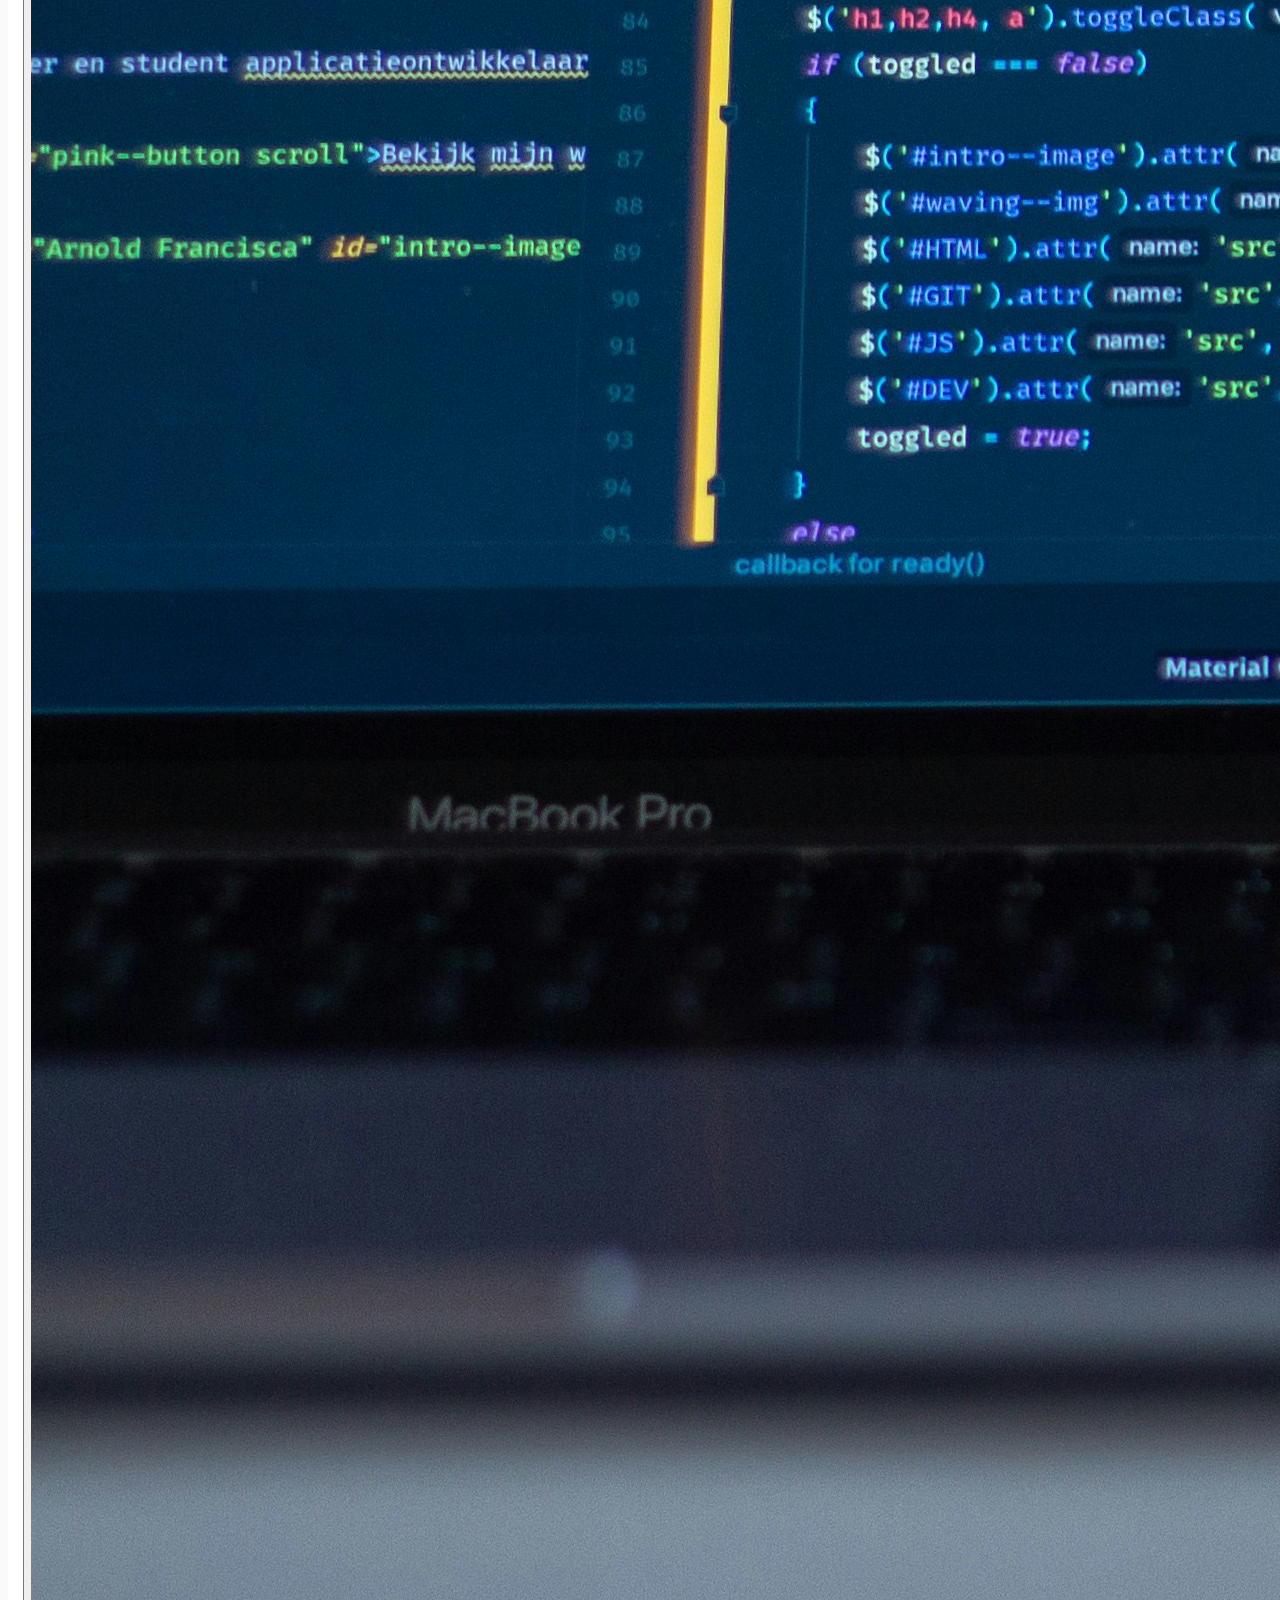
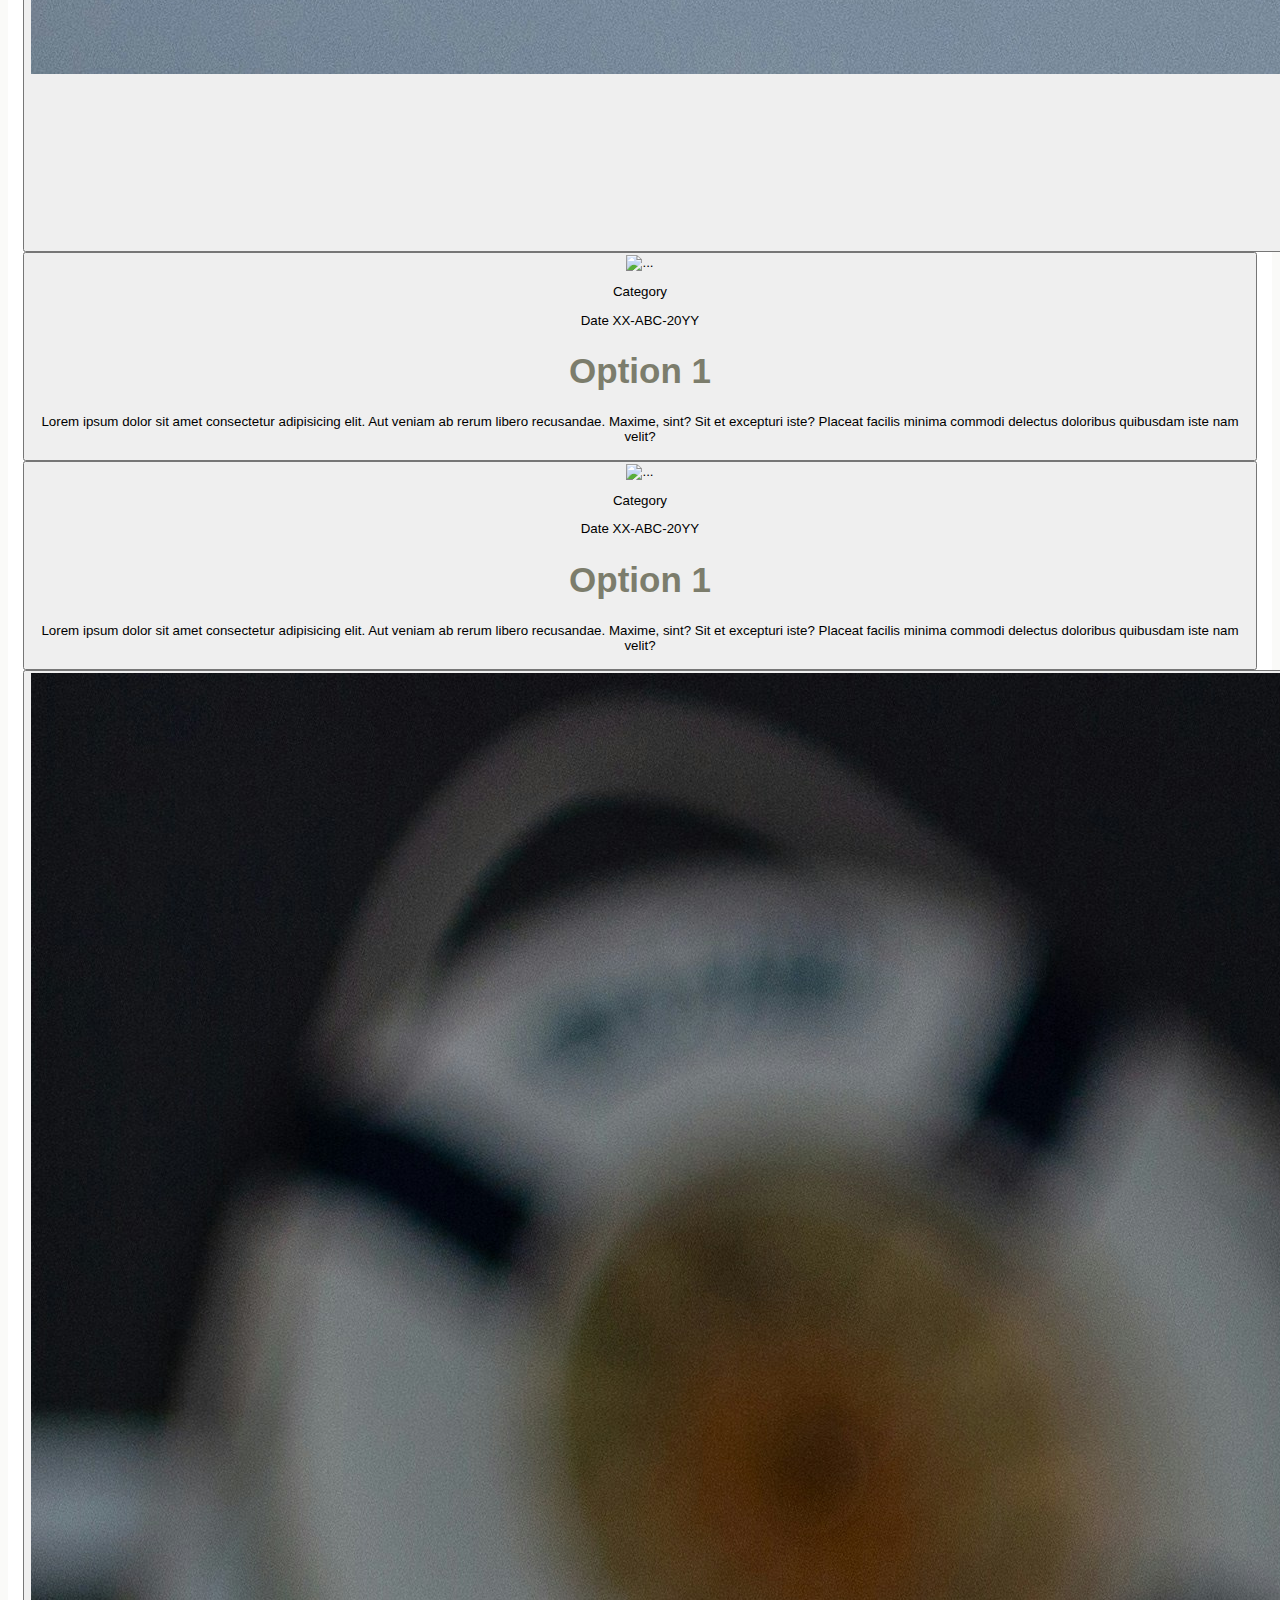
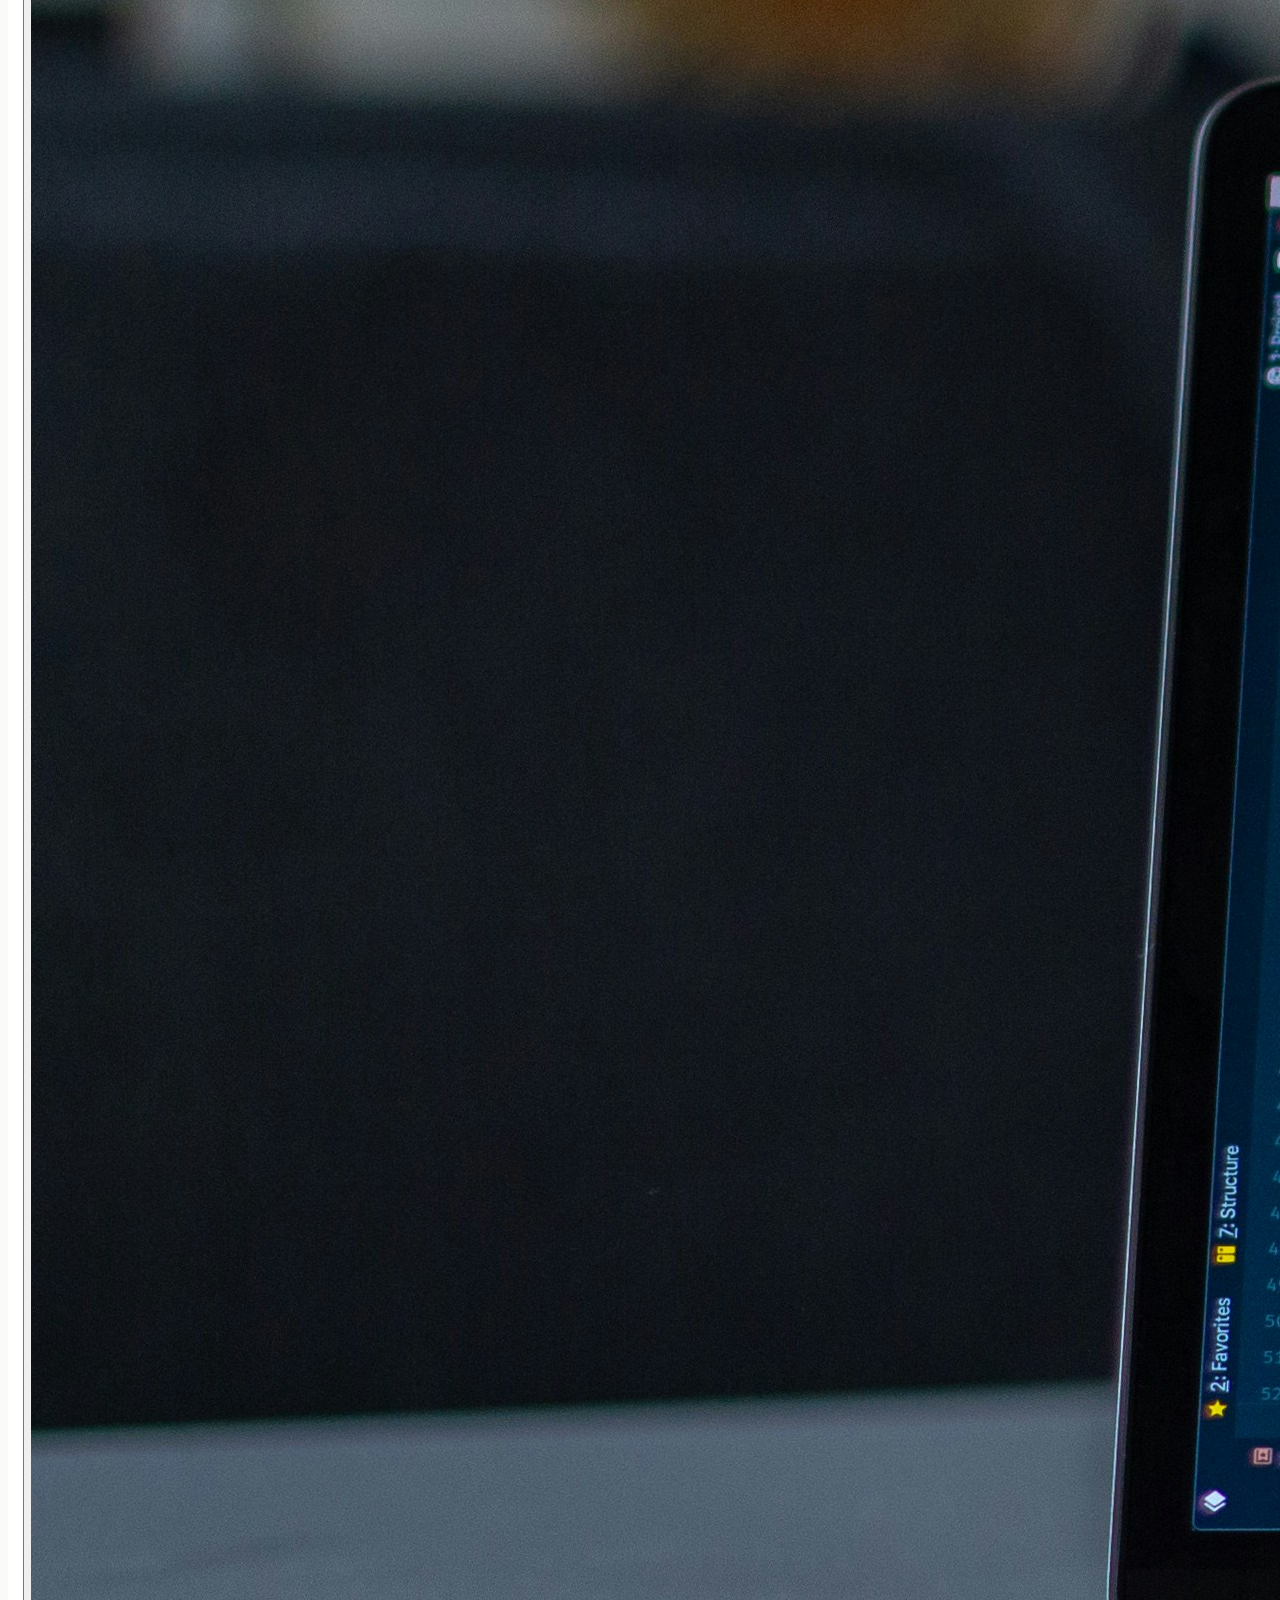
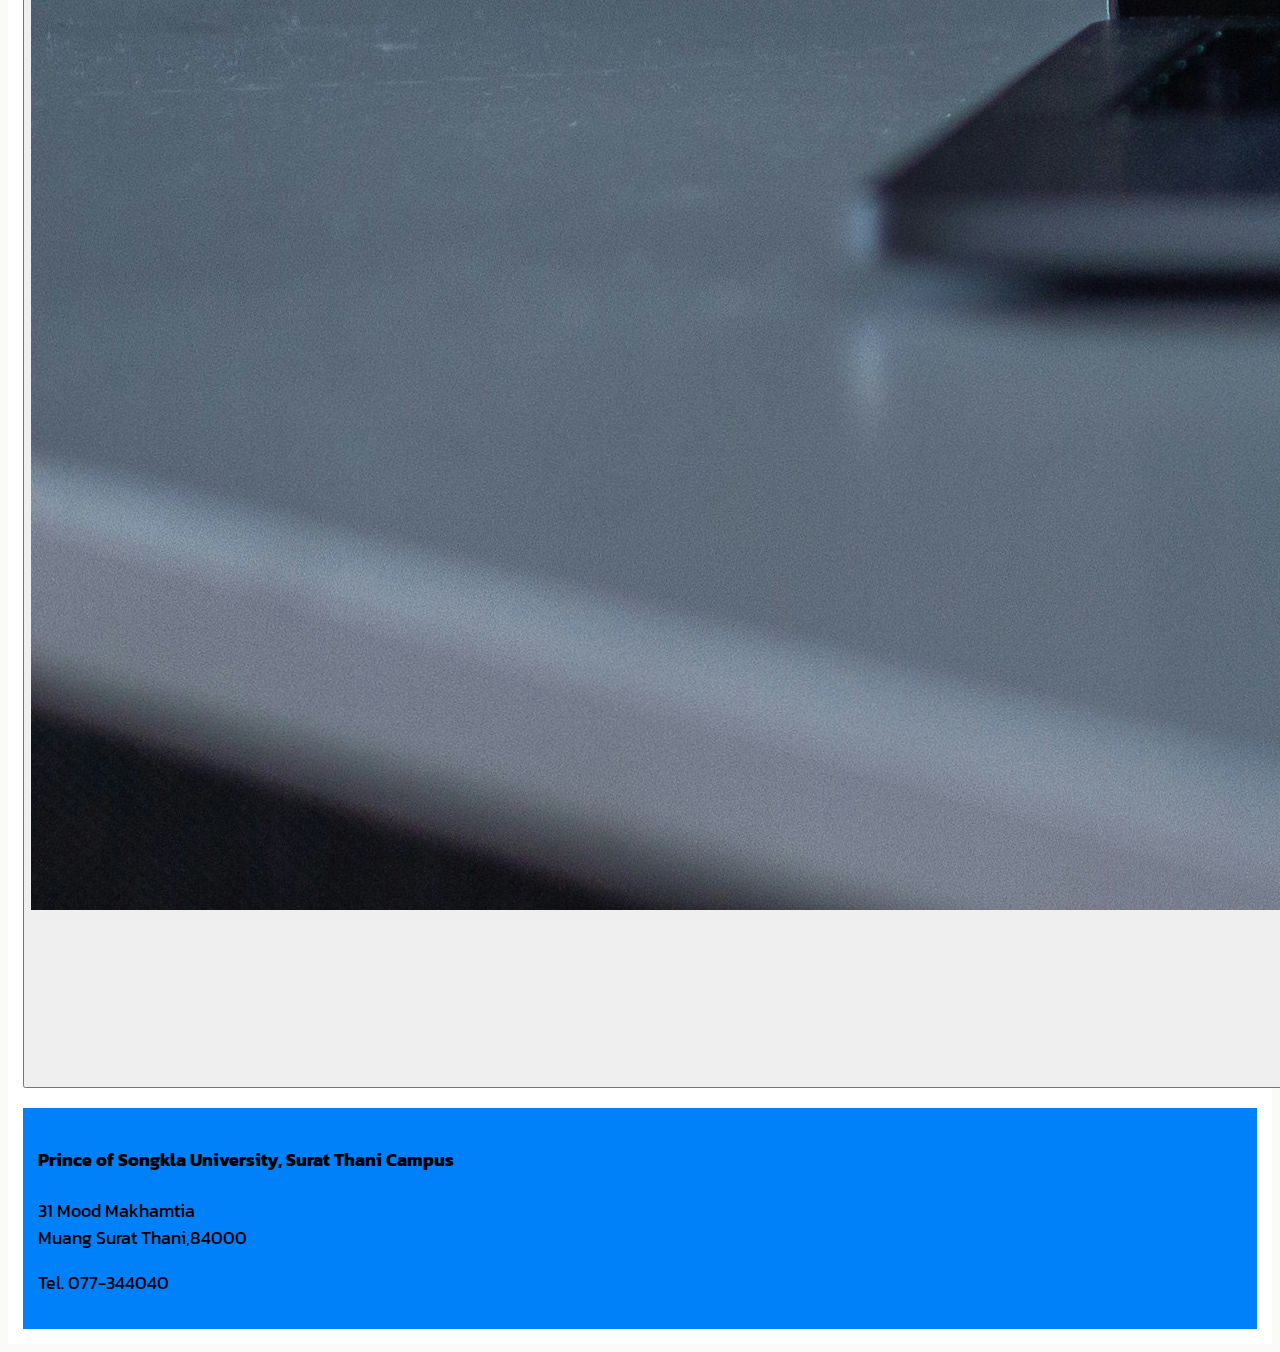
==== commit 6ca5979a: "first commit" ====
--- a/bootstrap/bootstrap.html
+++ b/bootstrap/bootstrap.html
@@ -15,45 +15,51 @@
   <body>
     <div class="container-fluid">
       <nav class="navbar navbar-expand-lg bg-body-tertiary">
-        <div class="container-fluid">
-          <a class="navbar-brand" href="#">Ittikorn Nawapatsadu</a>
-          <button
-            class="navbar-toggler"
-            type="button"
-            data-bs-toggle="collapse"
-            data-bs-target="#navbarSupportedContent"
-            aria-controls="navbarSupportedContent"
-            aria-expanded="false"
-            aria-label="Toggle navigation"
-          >
-            <span class="navbar-toggler-icon"></span>
-          </button>
-          <div class="collapse navbar-collapse" id="navbarSupportedContent">
-            <ul class="navbar-nav ms-auto mb-2 mb-lg-0">
-              <li class="nav-item">
-                <a class="nav-link active" aria-current="page" href="#"
-                  >หน้าแรก</a
-                >
-              </li>
-              <li class="nav-item">
-                <a class="nav-link" href="#">ประวัติส่วนตัว</a>
-              </li>
-              <li class="nav-item">
-                <a class="nav-link" href="#">ผลงานเด่น</a>
-              </li>
-              <li class="nav-item">
-                <a class="nav-link" href="#">ติดต่อเรา</a>
-              </li>
-            </ul>
-          </div>
-        </div>
+          <div class="container-fluid">
+              <!-- โลโก้ -->
+              <a class="navbar-brand" href="#">
+                <img id="logo" src=https://cdn-icons-png.flaticon.com/128/3902/3902021.png  class="navbar-brand">YOUR NAME <br> YOUR SURENAME
+            </a>
+            
+            
+              <!-- ปุ่ม toggle สำหรับเมนูบนมือถือ -->
+              <button
+                  class="navbar-toggler"
+                  type="button"
+                  data-bs-toggle="collapse"
+                  data-bs-target="#navbarSupportedContent"
+                  aria-controls="navbarSupportedContent"
+                  aria-expanded="false"
+                  aria-label="Toggle navigation"
+              >
+                  <span class="navbar-toggler-icon"></span>
+              </button>
+              <!-- เมนู Navbar -->
+              <div class="collapse navbar-collapse" id="navbarSupportedContent">
+                  <ul class="navbar-nav ms-auto mb-2 mb-lg-0">
+                      <li class="nav-item">
+                          <a class="nav-link active" aria-current="page" href="#">หน้าแรก</a>
+                      </li>
+                      <li class="nav-item">
+                          <a class="nav-link" href="#">ประวัติส่วนตัว</a>
+                      </li>
+                      <li class="nav-item">
+                          <a class="nav-link" href="#">ผลงานเด่น</a>
+                      </li>
+                      <li class="nav-item">
+                          <a class="nav-link" href="#">ติดต่อเรา</a>
+                      </li>
+                  </ul>
+              </div>
+          </div>
       </nav>
-    </div>
+  </div>
+  
 
     <div class="container">
       <div class="row pt-5">
         <div class="col-4">
-          <h1 class="pt-5">I'am Ittikorn.</h1>
+          <h1 class="pt-5">I'am <span>Your Name</span>.</h1>
           <h2>Life is good.</h2>
           <p>
             Lorem ipsum dolor sit amet consectetur adipisicing elit. Aut veniam
@@ -63,9 +69,9 @@
           </p>
           <button type="button" class="btn myBtn">Get to know me</button>
         </div>
-        <div class="col-8">
+        <div class="col-5">
           <img
-            src="programmer01.jpg"
+            src="https://images.unsplash.com/photo-1568602471122-7832951cc4c5?q=80&w=2940&auto=format&fit=crop&ixlib=rb-4.0.3&ixid=M3wxMjA3fDB8MHxwaG90by1wYWdlfHx8fGVufDB8fHx8fA%3D%3D"
             class="img-fluid"
             alt="profile picture"
           />
@@ -75,10 +81,10 @@
 
     <div class="container-fluid">
       <div class="row portfolio mt-5 headerVSpace">
-        <h2 class="text-center py-3">Web Design portfolio</h2>
+        <h2 class="text-center py-3">portfolio</h2>
         <div class="col">
           <i class="bi bi-pc-display-horizontal iconStyle"></i>
-          <h3 class="text-center">School Project</h3>
+          <h3 class="text-center">Web Progrogramming</h3>
           <p class="text-center">
             Lorem ipsum dolor sit amet consectetur adipisicing elit. Aut veniam
             ab rerum libero recusandae. Maxime, sint? Sit et excepturi iste?
@@ -88,7 +94,7 @@
         </div>
         <div class="col">
           <i class="bi bi-phone iconStyle"></i>
-          <h3 class="text-center">Government Project</h3>
+          <h3 class="text-center">Moblie Progrogramming</h3>
           <p class="text-center">
             Lorem ipsum dolor sit amet consectetur adipisicing elit. Aut veniam
             ab rerum libero recusandae. Maxime, sint? Sit et excepturi iste?
@@ -98,7 +104,7 @@
         </div>
         <div class="col">
           <i class="bi bi-database iconStyle"></i>
-          <h3 class="text-center">Coffee Shop Project</h3>
+          <h3 class="text-center">Database System</h3>
           <p class="text-center">
             Lorem ipsum dolor sit amet consectetur adipisicing elit. Aut veniam
             ab rerum libero recusandae. Maxime, sint? Sit et excepturi iste?
@@ -110,7 +116,7 @@
     </div>
     <div class="container-fluid" id="test">
         <div class="row portfolio mt-5 headerVSpace" id="test">
-          <h2 class="text-center py-3">Web Design portfolio</h2>
+          <h2 class="text-center py-3">Activites</h2>
           <div class="col">
             <button type="button" class="btn btn-light"><img src="programmer06.jpg" class="img-thumbnail"
                 alt="...">
@@ -189,81 +195,20 @@
                     Placeat facilis minima commodi delectus doloribus quibusdam iste nam
                     velit?</p>
               </div>
-            </button>
-        </div>
-      </div>
-      <div class="c" id="test" style="background-color:#B5B5B3 !important;;">
-        <div class="row">
-          <div class="col-1">
-          </div>
-          <div class="col-1">
-            <img src="" alt="" >
-          </div>
-          <div class="col-2">
-            <div class="row row-cols-2">
-              <div class="col">
-                <button type="button" class="btn">
-                  Home
-                </button>
-              </div>
-              <div class="col">
-                <button type="button" class="btn">
-                  Services
-                </button>
-              </div>
-              <div class="col">
-                <button type="button" class="btn">
-                  Teaching
-                </button>
-              </div>
-              <div class="col">
-                <button type="button" class="btn">
-                  About
-                </button>
-              </div>
-              <div class="col">
-                <button type="button" class="btn">
-                  Research
-                </button>
-              </div>
-              <div class="col">
-                <button type="button" class="btn">
-                  Contact
-                </button>
-              </div>
+           
+              
             </div>
           </div>
-          <div class="col text-start">
-            <div class="row">
-              <div class="col">
-                <input type="email" class="form-control" id="exampleFormControlInput1" placeholder="Email">
-              </div>
-              <div class="col-2">
-                <button type="submit" class="btn btn-primary"><svg xmlns="http://www.w3.org/2000/svg" width="16" height="16"
-                    fill="currentColor" class="bi bi-send" viewBox="0 0 16 16">
-                    <path
-                      d="M15.854.146a.5.5 0 0 1 .11.54l-5.819 14.547a.75.75 0 0 1-1.329.124l-3.178-4.995L.643 7.184a.75.75 0 0 1 .124-1.33L15.314.037a.5.5 0 0 1 .54.11ZM6.636 10.07l2.761 4.338L14.13 2.576zm6.787-8.201L1.591 6.602l4.339 2.76z" />
-                  </svg></button>
-              </div>
-            </div>
-          </div>
-          <div class="col text-end me-5">
-            <button type="button" class="btn btn-light"><svg xmlns="http://www.w3.org/2000/svg" width="48" height="48"
-                fill="currentColor" class="bi bi-facebook" viewBox="0 0 16 16">
-                <path
-                  d="M16 8.049c0-4.446-3.582-8.05-8-8.05C3.58 0-.002 3.603-.002 8.05c0 4.017 2.926 7.347 6.75 7.951v-5.625h-2.03V8.05H6.75V6.275c0-2.017 1.195-3.131 3.022-3.131.876 0 1.791.157 1.791.157v1.98h-1.009c-.993 0-1.303.621-1.303 1.258v1.51h2.218l-.354 2.326H9.25V16c3.824-.604 6.75-3.934 6.75-7.951" />
-              </svg></button>
-            <button type="button" class="btn btn-light"><svg xmlns="http://www.w3.org/2000/svg" width="48" height="48"
-                fill="currentColor" class="bi bi-youtube" viewBox="0 0 16 16">
-                <path
-                  d="M8.051 1.999h.089c.822.003 4.987.033 6.11.335a2.01 2.01 0 0 1 1.415 1.42c.101.38.172.883.22 1.402l.01.104.022.26.008.104c.065.914.073 1.77.074 1.957v.075c-.001.194-.01 1.108-.082 2.06l-.008.105-.009.104c-.05.572-.124 1.14-.235 1.558a2.01 2.01 0 0 1-1.415 1.42c-1.16.312-5.569.334-6.18.335h-.142c-.309 0-1.587-.006-2.927-.052l-.17-.006-.087-.004-.171-.007-.171-.007c-1.11-.049-2.167-.128-2.654-.26a2.01 2.01 0 0 1-1.415-1.419c-.111-.417-.185-.986-.235-1.558L.09 9.82l-.008-.104A31 31 0 0 1 0 7.68v-.123c.002-.215.01-.958.064-1.778l.007-.103.003-.052.008-.104.022-.26.01-.104c.048-.519.119-1.023.22-1.402a2.01 2.01 0 0 1 1.415-1.42c.487-.13 1.544-.21 2.654-.26l.17-.007.172-.006.086-.003.171-.007A100 100 0 0 1 7.858 2zM6.4 5.209v4.818l4.157-2.408z" />
-              </svg></button>
-            <button type="button" class="btn btn-light"><svg xmlns="http://www.w3.org/2000/svg" width="48" height="48"
-                fill="currentColor" class="bi bi-discord" viewBox="0 0 16 16">
-                <path
-                  d="M13.545 2.907a13.2 13.2 0 0 0-3.257-1.011.05.05 0 0 0-.052.025c-.141.25-.297.577-.406.833a12.2 12.2 0 0 0-3.658 0 8 8 0 0 0-.412-.833.05.05 0 0 0-.052-.025c-1.125.194-2.22.534-3.257 1.011a.04.04 0 0 0-.021.018C.356 6.024-.213 9.047.066 12.032q.003.022.021.037a13.3 13.3 0 0 0 3.995 2.02.05.05 0 0 0 .056-.019q.463-.63.818-1.329a.05.05 0 0 0-.01-.059l-.018-.011a9 9 0 0 1-1.248-.595.05.05 0 0 1-.02-.066l.015-.019q.127-.095.248-.195a.05.05 0 0 1 .051-.007c2.619 1.196 5.454 1.196 8.041 0a.05.05 0 0 1 .053.007q.121.1.248.195a.05.05 0 0 1-.004.085 8 8 0 0 1-1.249.594.05.05 0 0 0-.03.03.05.05 0 0 0 .003.041c.24.465.515.909.817 1.329a.05.05 0 0 0 .056.019 13.2 13.2 0 0 0 4.001-2.02.05.05 0 0 0 .021-.037c.334-3.451-.559-6.449-2.366-9.106a.03.03 0 0 0-.02-.019m-8.198 7.307c-.789 0-1.438-.724-1.438-1.612s.637-1.613 1.438-1.613c.807 0 1.45.73 1.438 1.613 0 .888-.637 1.612-1.438 1.612m5.316 0c-.788 0-1.438-.724-1.438-1.612s.637-1.613 1.438-1.613c.807 0 1.451.73 1.438 1.613 0 .888-.631 1.612-1.438 1.612" />
-              </svg></button>
-    
+          <div class="container-fluid text-center mt-5" id="test" style="background-color: rgb(0, 129, 250)!important;;">
+            <footer>
+                <h4>Prince of Songkla University, Surat Thani Campus</h4>
+                <p>31 Mood Makhamtia
+                    <br>
+                     Muang Surat Thani,84000</p>
+                     Tel. 077-344040</p>
+              </footer>
+        
+
     
     
     
--- a/bootstrap/style.css
+++ b/bootstrap/style.css
@@ -3,31 +3,31 @@
 
 body {
     font-family: "Kanit", sans-serif;
-    background-color: #f8f9fa; /* Light grayish background */
+    background-color: #fafaf8; /* Light grayish background */
 }
 
 .navbar-brand {
-    color: #495057; /* Dark gray text */
+    color: #575749; /* Dark gray text */
 }
 
 .container-fluid {
     padding: 15px;
     font-size: 18px;
-    color: #495057; /* Dark gray text */
+    color: #000000; /* Dark gray text */
 }
 
 .container-fluid a {
-    color: #495057; /* Dark gray text */
+    color: #4a4957; /* Dark gray text */
     text-decoration: none;
     transition: color 0.3s ease;
 }
 
 .container-fluid a:hover {
-    color: #6c757d; /* Darker gray on hover */
+    color: #7b7d6c; /* Darker gray on hover */
 }
 
 .container-fluid h2 {
-    color: #6c757d; /* Darker gray */
+    color: #7a7d6c; /* Darker gray */
     font-size: 24px;
     margin: 10px 0;
 }
@@ -38,7 +38,7 @@
 
 .myBtn {
     color: #ffffff; /* White text */
-    background-color: #6c757d; /* Darker gray */
+    background-color: #04a0c7; /* Darker gray */
     padding: 10px 20px;
     font-size: 18px;
     border-radius: 5px;
@@ -46,11 +46,11 @@
 }
 
 .myBtn:hover {
-    background-color: #495057; /* Darkest gray on hover */
+    background-color: #5e524f; /* Darkest gray on hover */
 }
 
 .portfolio {
-    background-color: #dee2e6; /* Light grayish background */
+    background-color: #fffb00; /* Light grayish background */
     padding: 20px 0;
 }
 
@@ -58,7 +58,7 @@
     display: block;
     text-align: center;
     font-size: 60px;
-    color: #6c757d; /* Darker gray */
+    color: #706c7d; /* Darker gray */
 }
 
 .headerVSpace {
@@ -69,8 +69,30 @@
     width: 100%;
     height: auto;
 }
+.col-3 img {
+    width: 100%;
+    height: auto;
+    margin-left: 50rem;
+}
 
 .text-start h1 {
     font-size: 35px;
-    color: #6c757d; /* Darker gray */
+    color: #7c7d6c; /* Darker gray */
+    /* ย้ายส่วน footer ไปไว้กลาง */
 }
+
+
+#test {
+    background-color: white;
+}
+#logo {
+    max-width: 80px; /* กำหนดความกว้างสูงสุดของโลโก้ */
+    height: auto; /* ความสูงจะปรับตามอัตราส่วนของภาพอัตโนมัติ */
+}
+h1 span {
+    color: rgb(0, 153, 255);
+}
+
+
+
+
